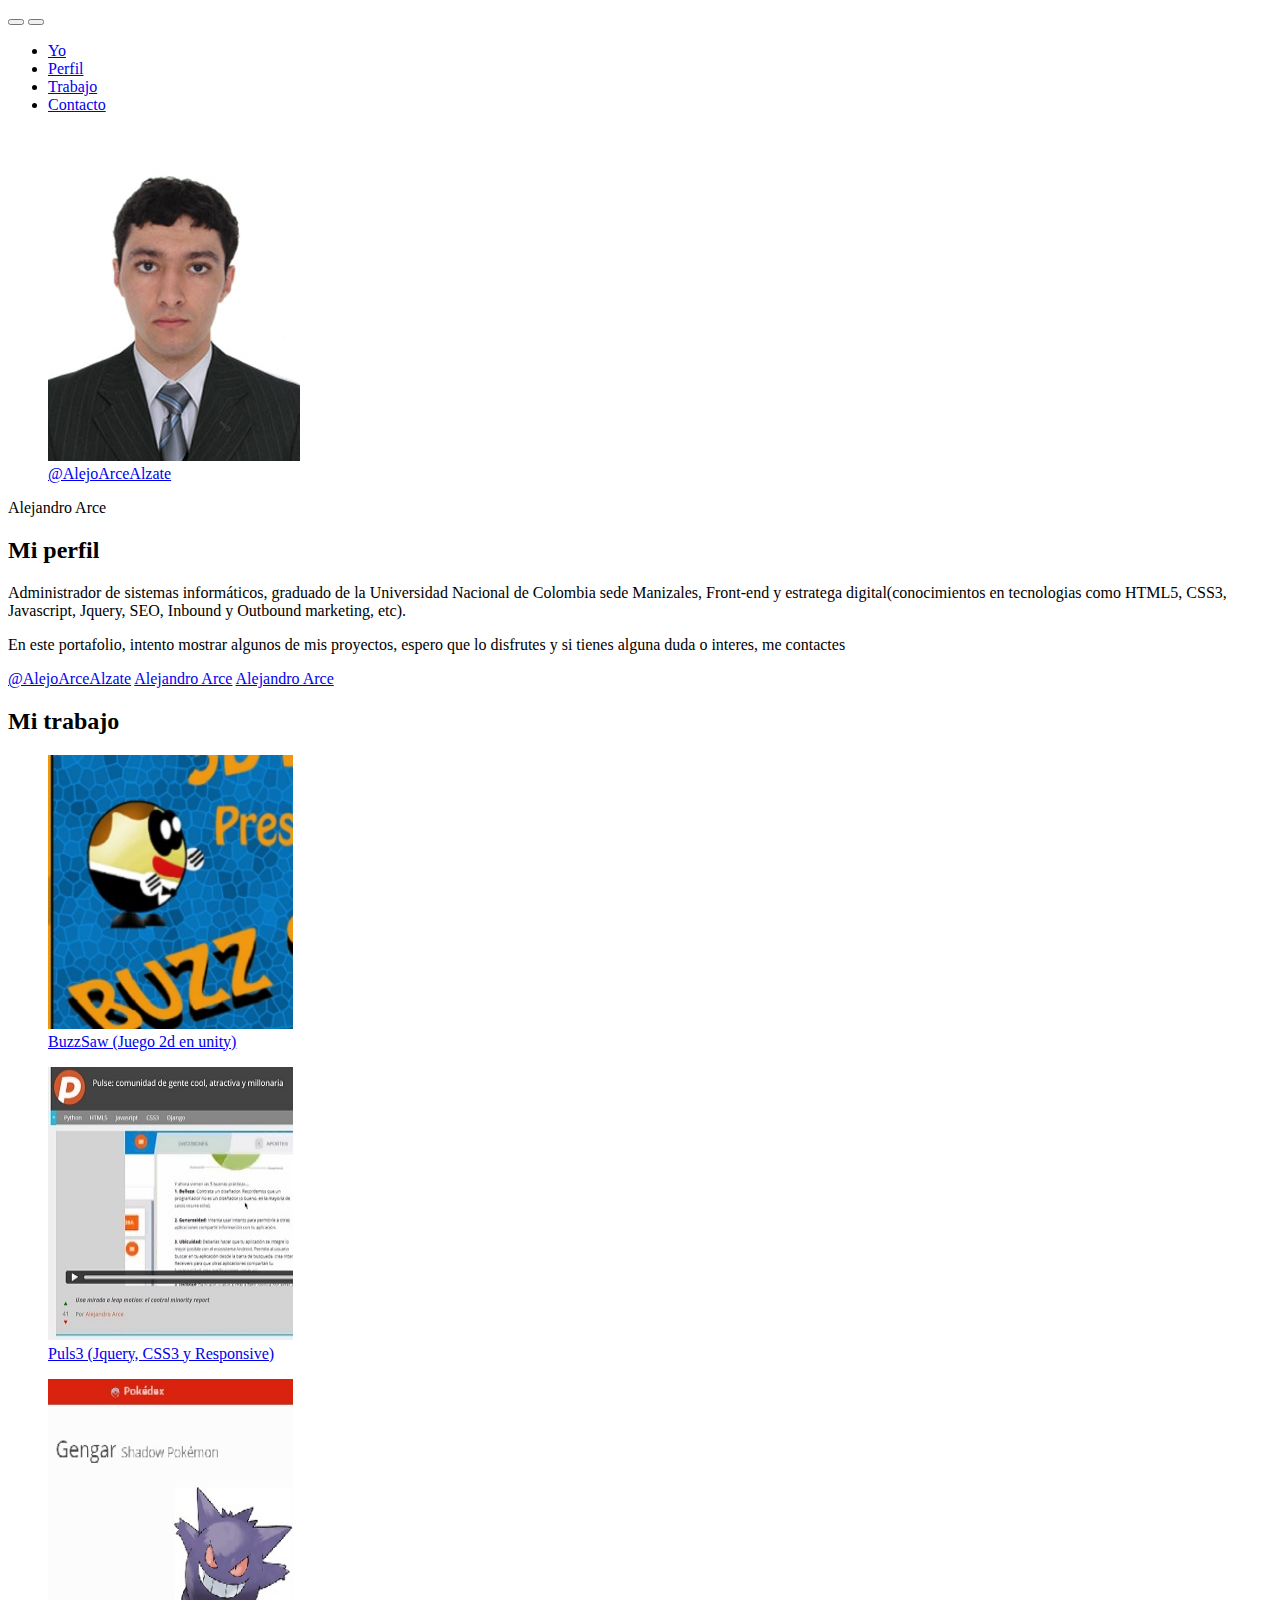
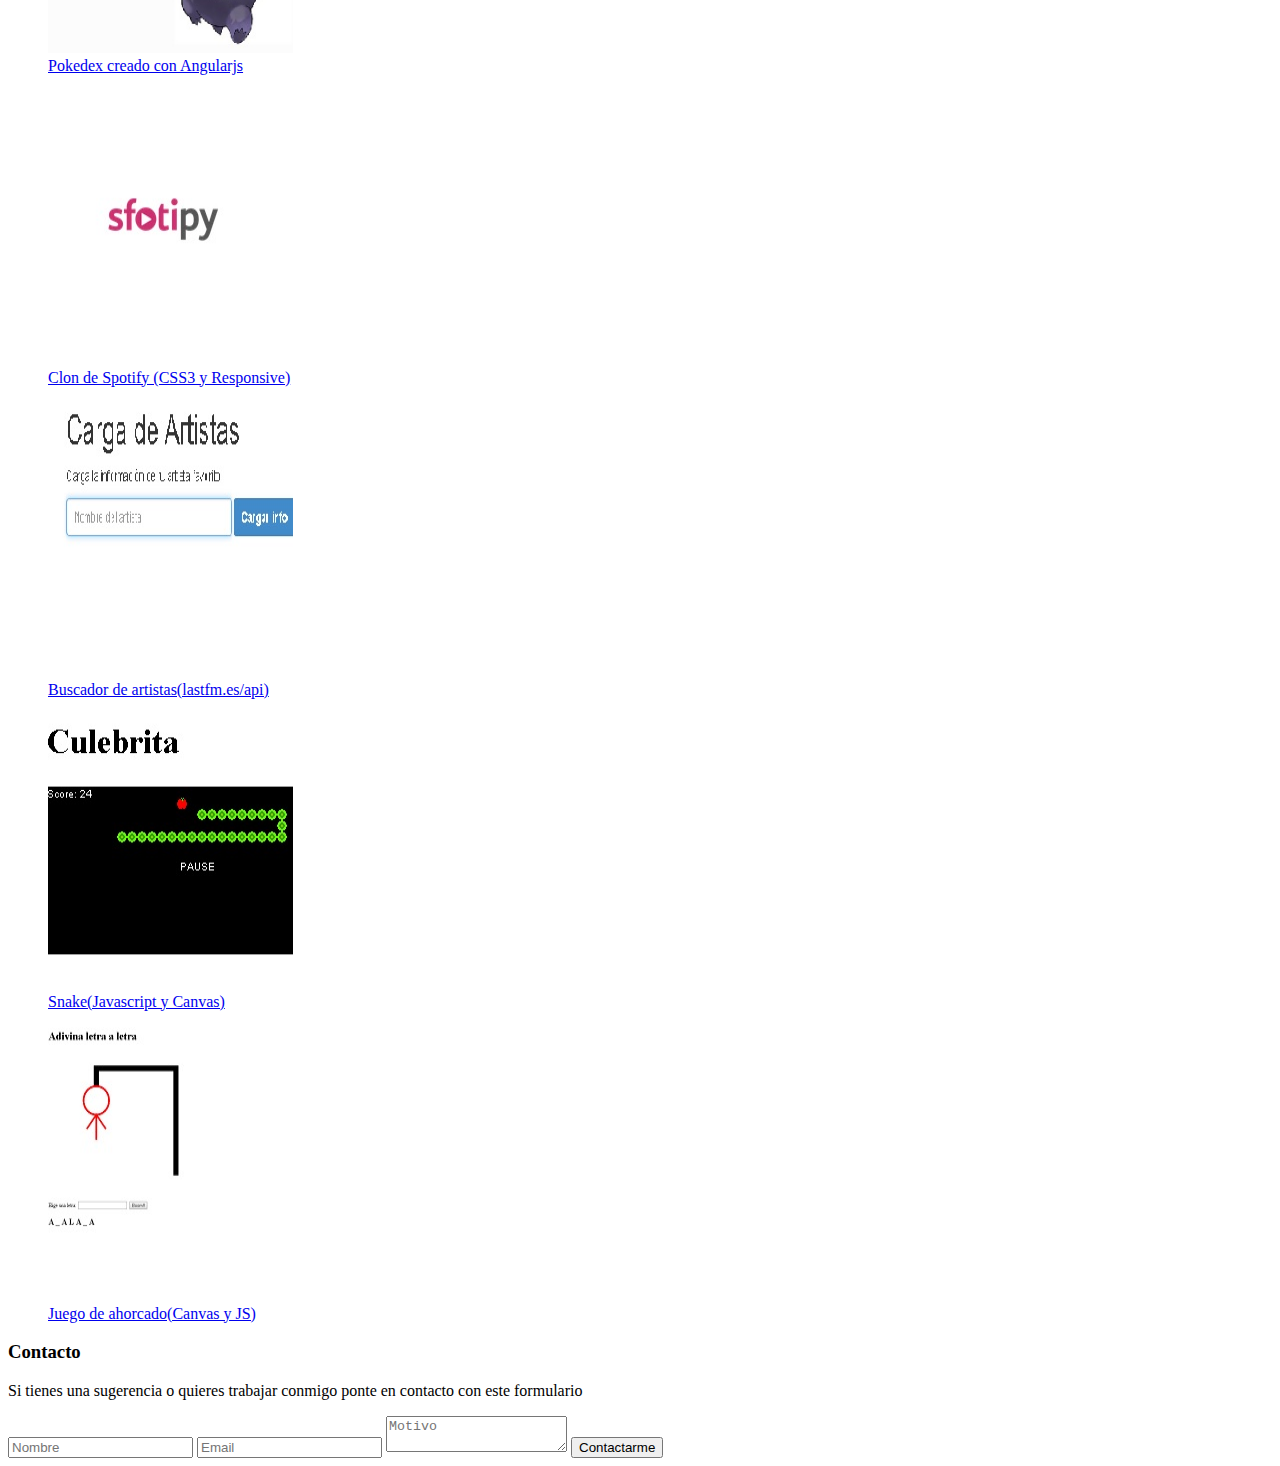
==== templates/index.html @ aa4ee4d9 "Agregando informacion juego en unity" ====
<!DOCTYPE html>
<html lang="es">
    <head>
        <title>Portafolio.la</title>
        <meta charset="UTF-8"/>
        <meta name="viewport" content="width=device-width, maximum-scale=1"/>
        <link href='http://fonts.googleapis.com/css?family=Open+Sans:400italic,400,700,300' rel='stylesheet' type='text/css'>
        <link rel="stylesheet" href="../static/css/normalize.css">
        <link rel="stylesheet" href="../static/css/estilos.css">
    </head>
    <body>
        <header id="yo" class="Header">
            <button id="showMenu" class="Header-button is-active icon-showMenu"></button>
            <button id="hideMenu" class="Header-button icon-hideMenu"></button>
            <nav id="menu" class="MainMenu">
                <ul class="MainMenu-list">
                    <li class="MainMenu-item">
                        <a class="MainMenu-link" href="#yo">Yo</a>
                    </li>
                    <li class="MainMenu-item">
                        <a class="MainMenu-link" href="#perfil">Perfil</a>
                    </li>
                    <li class="MainMenu-item">
                        <a class="MainMenu-link" href="#trabajo">Trabajo</a>
                    </li>
                    <li class="MainMenu-item">
                        <a class="MainMenu-link" href="#contacto">Contacto</a>
                    </li>
                </ul>
            </nav>
            <figure class="Header-imageContainer">
                <img src="../static/images/avatar.jpg" alt="Imagen personal" class="Header-image"/>
                <figcaption class="Header-imageDescription">
                    <a class="Header-link" href="https://twitter.com/AlejoArceAlzate" target="_black">@AlejoArceAlzate</a>
                </figcaption>
            </figure>
            <p class="Header-name" >Alejandro Arce</p>
        </header>
        <section id="perfil" class="Profile">
            <div class="u-containerDefault">
                <h2 class="Profile-title u-title">Mi perfil</h2>
                <p class="Profile-description">
                    Administrador de sistemas informáticos, graduado de la Universidad Nacional de Colombia sede Manizales, Front-end y estratega digital(conocimientos en tecnologias como HTML5, CSS3, Javascript, Jquery, SEO, Inbound y Outbound marketing, etc). 
                </p>
                <p class="Profile-description">
                    En este portafolio, intento mostrar algunos de mis proyectos, espero que lo disfrutes y si tienes alguna duda o interes, me contactes
                </p>
                <a class="Profile-link twitter icon-twitter" href="https://twitter.com/AlejoArceAlzate" target="_blank">@AlejoArceAlzate</a>
                <a class="Profile-link facebook icon-facebook" href="https://www.facebook.com/alejandro.arcealzate" target="_blank">Alejandro Arce</a>
                <a class="Profile-link github icon-github" href="https://github.com/DarKray33" target="_blank">Alejandro Arce</a>
            </div>
        </section>
       <!-- <section class="Slider">
            <div class="Slider-container">
                <ul class="rslides">
                  <li>
                    <img src="../static/images/mexico.jpg" width="1024" height="400" alt="Conferencia de mexico" tittle="Conferencia en mexico df">
                  </li>
                  <li>
                    <img src="../static/images/colombia.jpg" width="1024" height="400" alt="conferencia de colombia" tittle="Conferencia en bogota">
                  </li>
                  <li>
                    <img src="../static/images/peru.jpg" width="1024" height="400" alt="conferencia en peru" tittle="Conferencia en lima">
                  </li>
                </ul>
            </div>
        </section> -->
        <section id="trabajo" class="Work">
            <div class="u-containerDefault">
                <h2 class="Work-title u-title">Mi trabajo</h2>
            </div>
            <div class="Work-container u-containerDefault">
                <a href="http://alejandroarcealzate.github.io/Buzz-Saw---Juego-hecho-en-unity/WebPlayer/">
                    <article class="Work-item">
                        <figure class="Work-imageContainer">
                            <img class="Work-image" src="../static/images/BuzzSaw.jpg" width="245" height="274" alt="BuzzSaw">
                            <figcaption class="Work-description">BuzzSaw (Juego 2d en unity)</figcaption>
                        </figure>
                    </article>
                </a>
                 <a href="#">
                    <article class="Work-item">
                        <figure class="Work-imageContainer">
                            <img class="Work-image" src="../static/images/Puls3.jpg" width="245" height="274" alt="Puls3">
                            <figcaption class="Work-description">Puls3 (Jquery, CSS3 y Responsive)</figcaption>
                        </figure>
                    </article>
                </a>
                 <a href="#">
                    <article class="Work-item">
                        <figure class="Work-imageContainer">
                            <img class="Work-image" src="../static/images/Pokedex.jpg" width="245" height="274" alt="Pokedex">
                            <figcaption class="Work-description">Pokedex creado con Angularjs</figcaption>
                        </figure>
                    </article>
                </a>
                <a href="#">
                    <article class="Work-item">
                        <figure class="Work-imageContainer">
                            <img class="Work-image" src="../static/images/sfotipy.jpg" width="245" height="274" alt="Clon de Spotify">
                            <figcaption class="Work-description">Clon de Spotify (CSS3 y Responsive)</figcaption>
                        </figure>
                    </article>
                </a>
               
                <a href="#">
                    <article class="Work-item">
                    
                        <figure class="Work-imageContainer">
                            <img class="Work-image" src="../static/images/artistas.jpg" width="245" height="274" alt="buscador de artistas">
                            <figcaption class="Work-description">Buscador de artistas(lastfm.es/api)</figcaption>
                        </figure>
                    </article>
                </a>
                
                <a href="#">
                    <article class="Work-item">
                        <figure class="Work-imageContainer">
                            <img class="Work-image" src="../static/images/culebrita.jpg" width="245" height="274" alt="juego de snake con canvas">
                            <figcaption class="Work-description">Snake(Javascript y Canvas)</figcaption>
                        </figure>
                    </article>
                </a>
                
                <a href="#">
                    <article class="Work-item">
                        <figure class="Work-imageContainer">
                            <img class="Work-image" src="../static/images/ahorcado.jpg" width="245" height="274" alt="juego de ahorcado con canvas">
                            <figcaption class="Work-description">Juego de ahorcado(Canvas y JS)</figcaption>
                        </figure>
                    </article>
                </a>
                
            </div>
        </section>
        <footer id="contacto" class="Footer">
            <div class="Footer-left">
                <h3 class="Footer-title">Contacto</h3>
                <p class="Footer-description">Si tienes una sugerencia o quieres trabajar conmigo ponte en contacto con este formulario</p>
            </div>
            <form class="Footer-form">
                <input class="Footer-formInput"  type="text" placeholder="Nombre"/>
                <input class="Footer-formInput" type="email" placeholder="Email"/>
                <textarea class="Footer-textarea" placeholder="Motivo"></textarea>
                <button type="submit" class="Footer-button"> Contactarme </button>
            </form>
        </footer>
        <script type="text/javascript" src="http://code.jquery.com/jquery-2.1.1.min.js"></script>
        <script type="text/javascript" src="../static/js/vendors/responsiveslides.min.js"></script>
        <script type="text/javascript" src="../static/js/vendors/hammer.min.js"></script>
        <script type="text/javascript" src="../static/js/vendors/retina.min.js"></script>
        <script>
          $(function() {
            $(".rslides").responsiveSlides();

            if(window.matchMedia("(max-width: 768px)").matches == true)
            {
                var $buttonShowMenu = document.getElementById("showMenu");
                var $buttonHideMenu = document.getElementById("hideMenu");
                var $menu = document.getElementById("menu");
                var $body = document.querySelector("body");

                var body = new Hammer($body);


                var showMenu = function()
                {
                    $buttonShowMenu.classList.remove("is-active");
                    $buttonHideMenu.classList.add("is-active");
                    $menu.classList.add("is-active");
                };

                var hideMenu = function()
                {
                    $buttonShowMenu.classList.add("is-active");
                    $buttonHideMenu.classList.remove("is-active");
                    $menu.classList.remove("is-active");
                };

                $buttonShowMenu.addEventListener("click", showMenu);

                $buttonHideMenu.addEventListener("click", hideMenu);

                body.on("panright", showMenu);
                body.on("panleft", hideMenu);
            }
          });
        </script>
    </body>
</html>
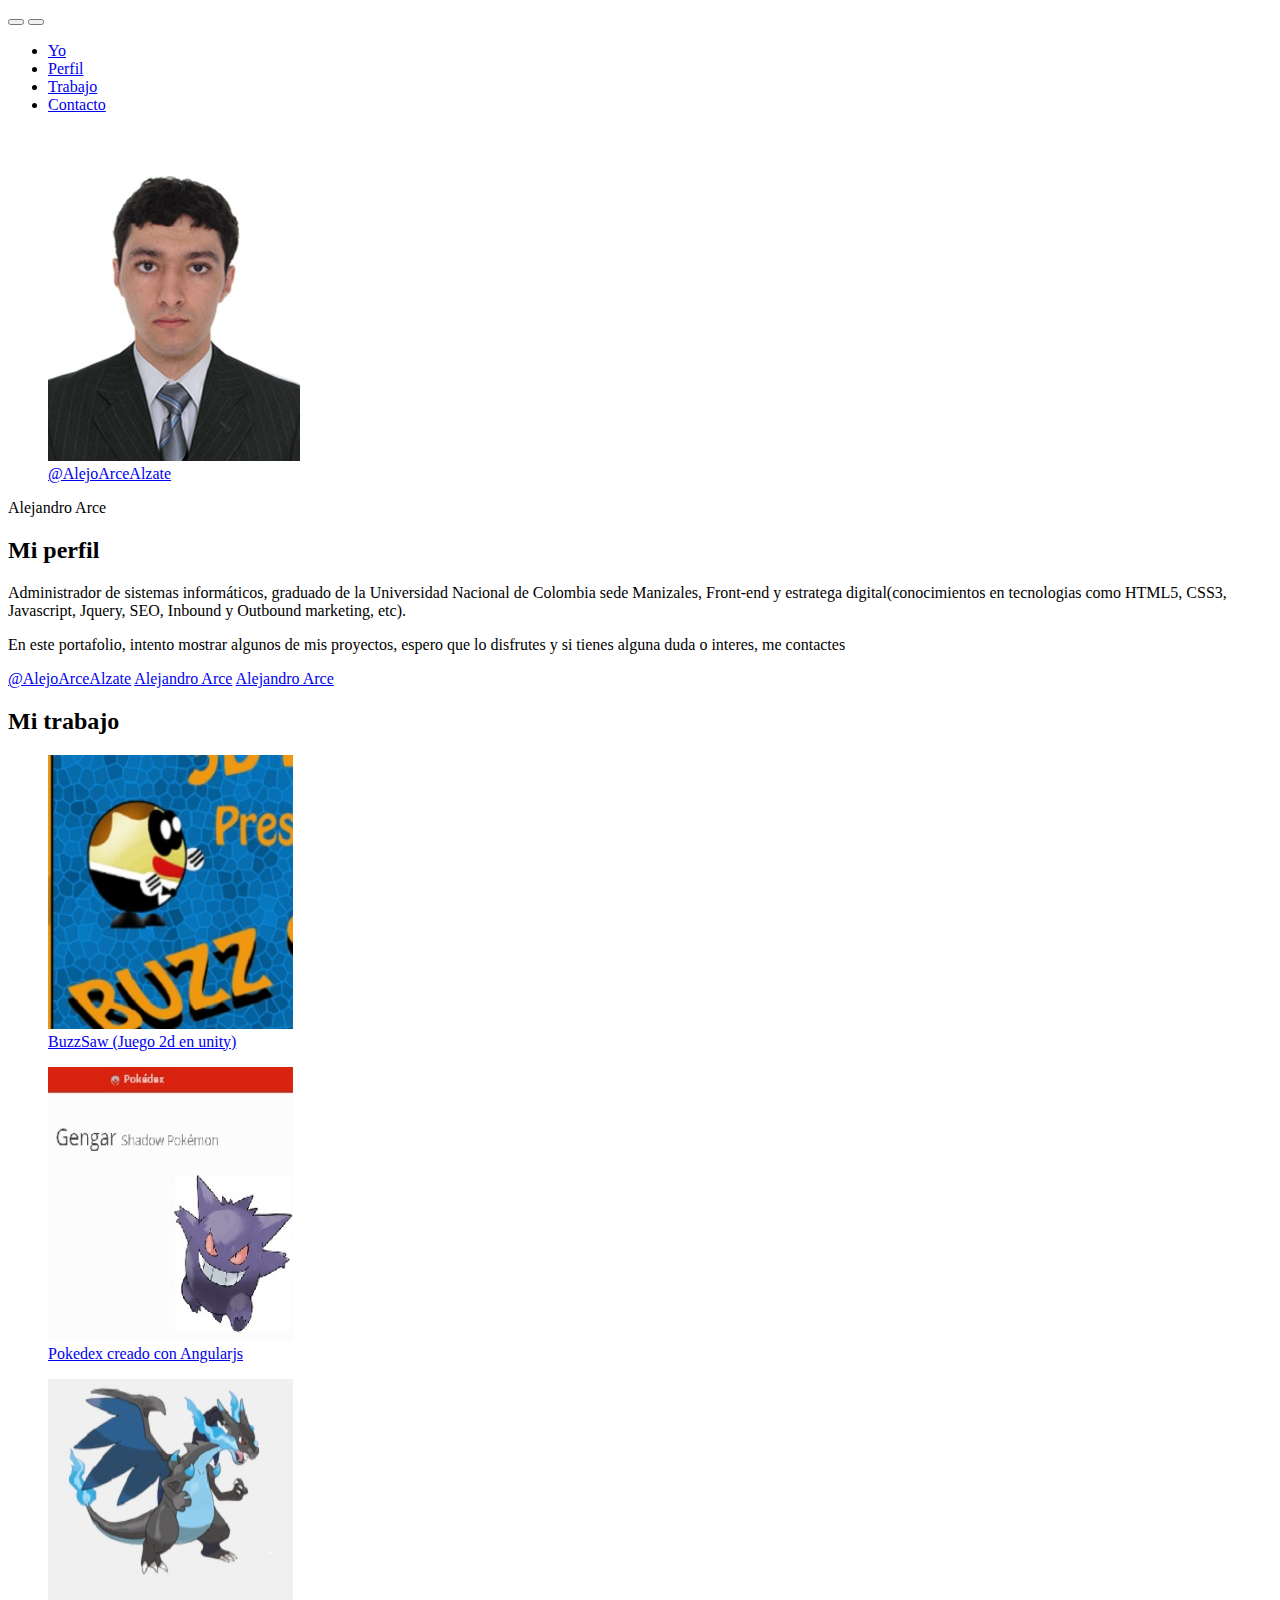
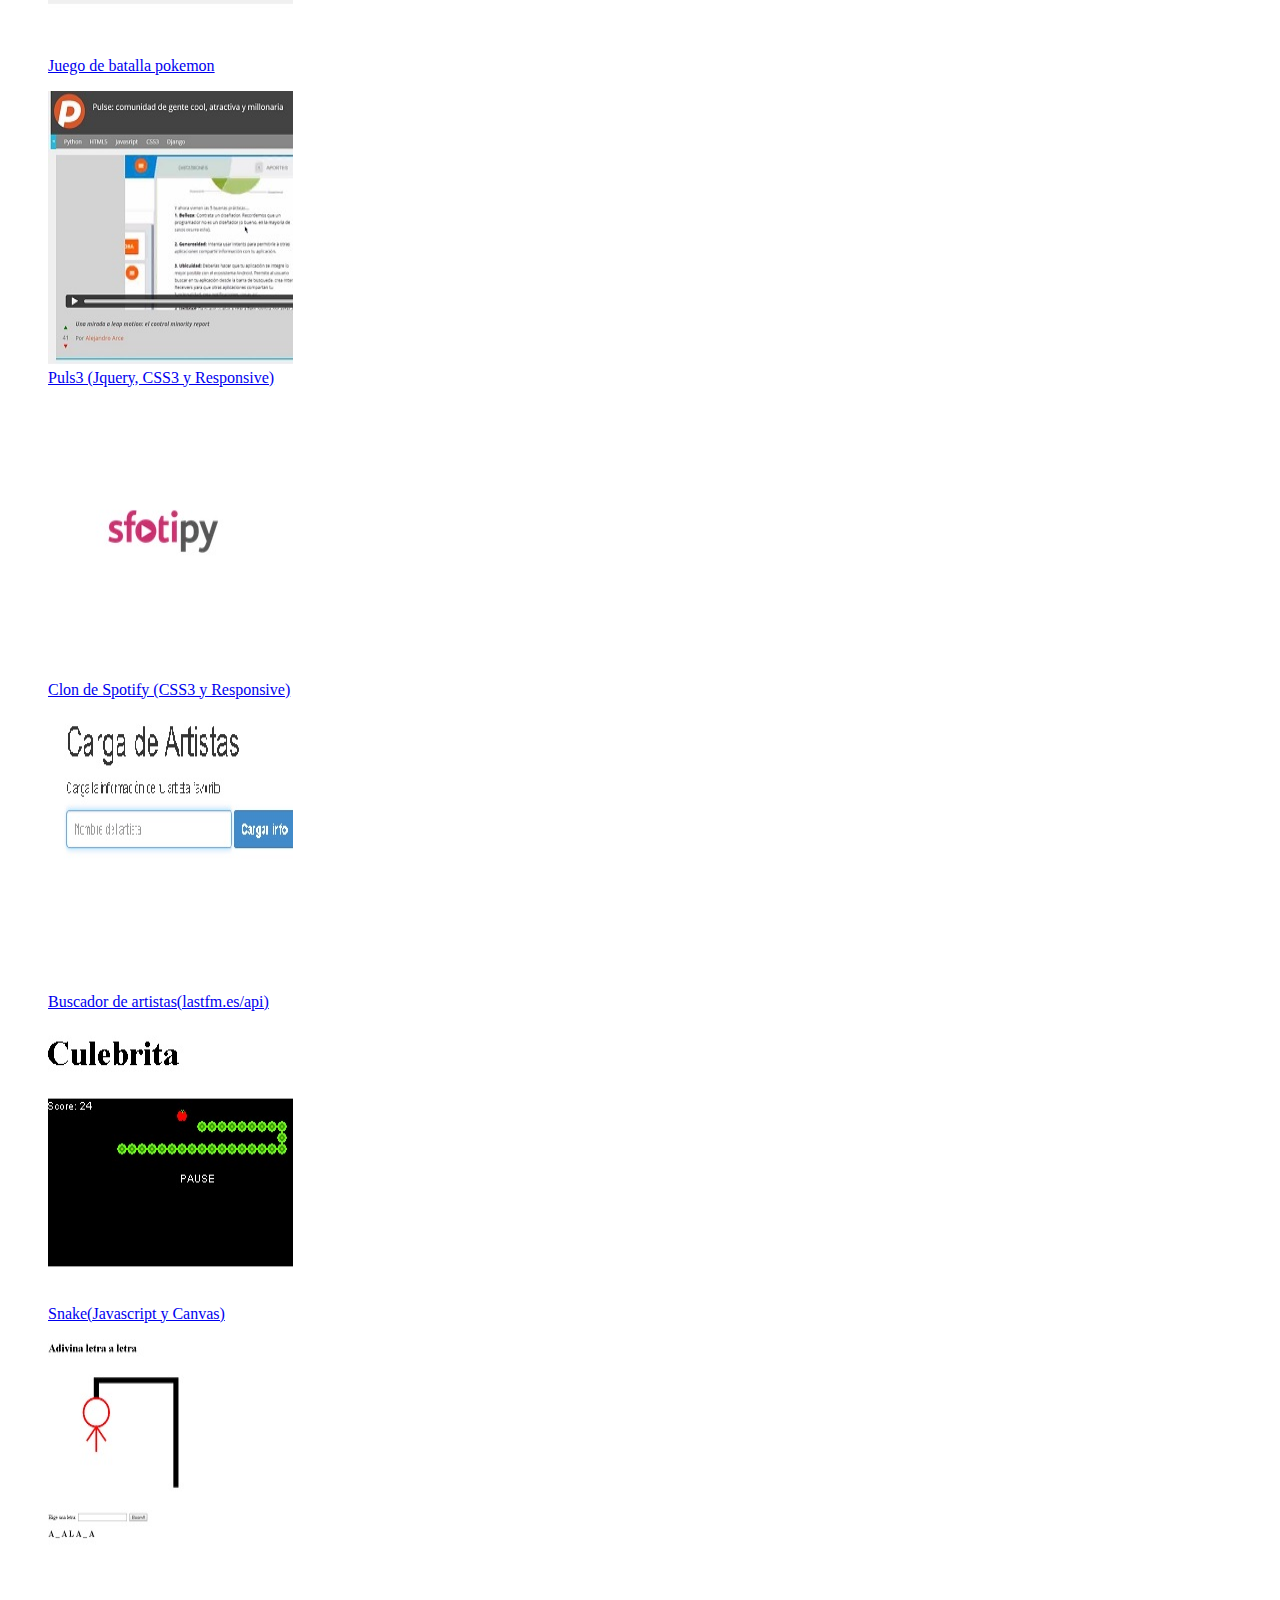
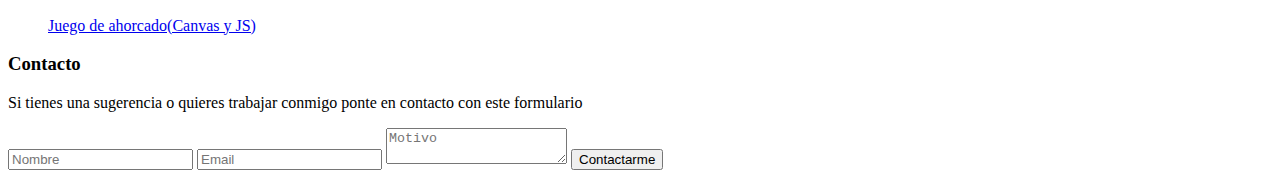
==== commit 2304fcac: "Agregando informacion de juego de batalla pokemon" ====
--- a/templates/index.html
+++ b/templates/index.html
@@ -78,19 +78,27 @@
                         </figure>
                     </article>
                 </a>
-                 <a href="#">
+                <a href="#">
                     <article class="Work-item">
                         <figure class="Work-imageContainer">
-                            <img class="Work-image" src="../static/images/Puls3.jpg" width="245" height="274" alt="Puls3">
-                            <figcaption class="Work-description">Puls3 (Jquery, CSS3 y Responsive)</figcaption>
+                            <img class="Work-image" src="../static/images/Pokedex.jpg" width="245" height="274" alt="Pokedex">
+                            <figcaption class="Work-description">Pokedex creado con Angularjs</figcaption>
+                        </figure>
+                    </article>
+                </a>
+                <a href="http://alejandroarcealzate.github.io/MCHXVSNEW2/">
+                    <article class="Work-item">
+                        <figure class="Work-imageContainer">
+                            <img class="Work-image" src="../static/images/ChvsMew2.jpg" width="245" height="274" alt=" Mega Charizard X">
+                            <figcaption class="Work-description">Juego de batalla pokemon</figcaption>
                         </figure>
                     </article>
                 </a>
                  <a href="#">
                     <article class="Work-item">
                         <figure class="Work-imageContainer">
-                            <img class="Work-image" src="../static/images/Pokedex.jpg" width="245" height="274" alt="Pokedex">
-                            <figcaption class="Work-description">Pokedex creado con Angularjs</figcaption>
+                            <img class="Work-image" src="../static/images/Puls3.jpg" width="245" height="274" alt="Puls3">
+                            <figcaption class="Work-description">Puls3 (Jquery, CSS3 y Responsive)</figcaption>
                         </figure>
                     </article>
                 </a>
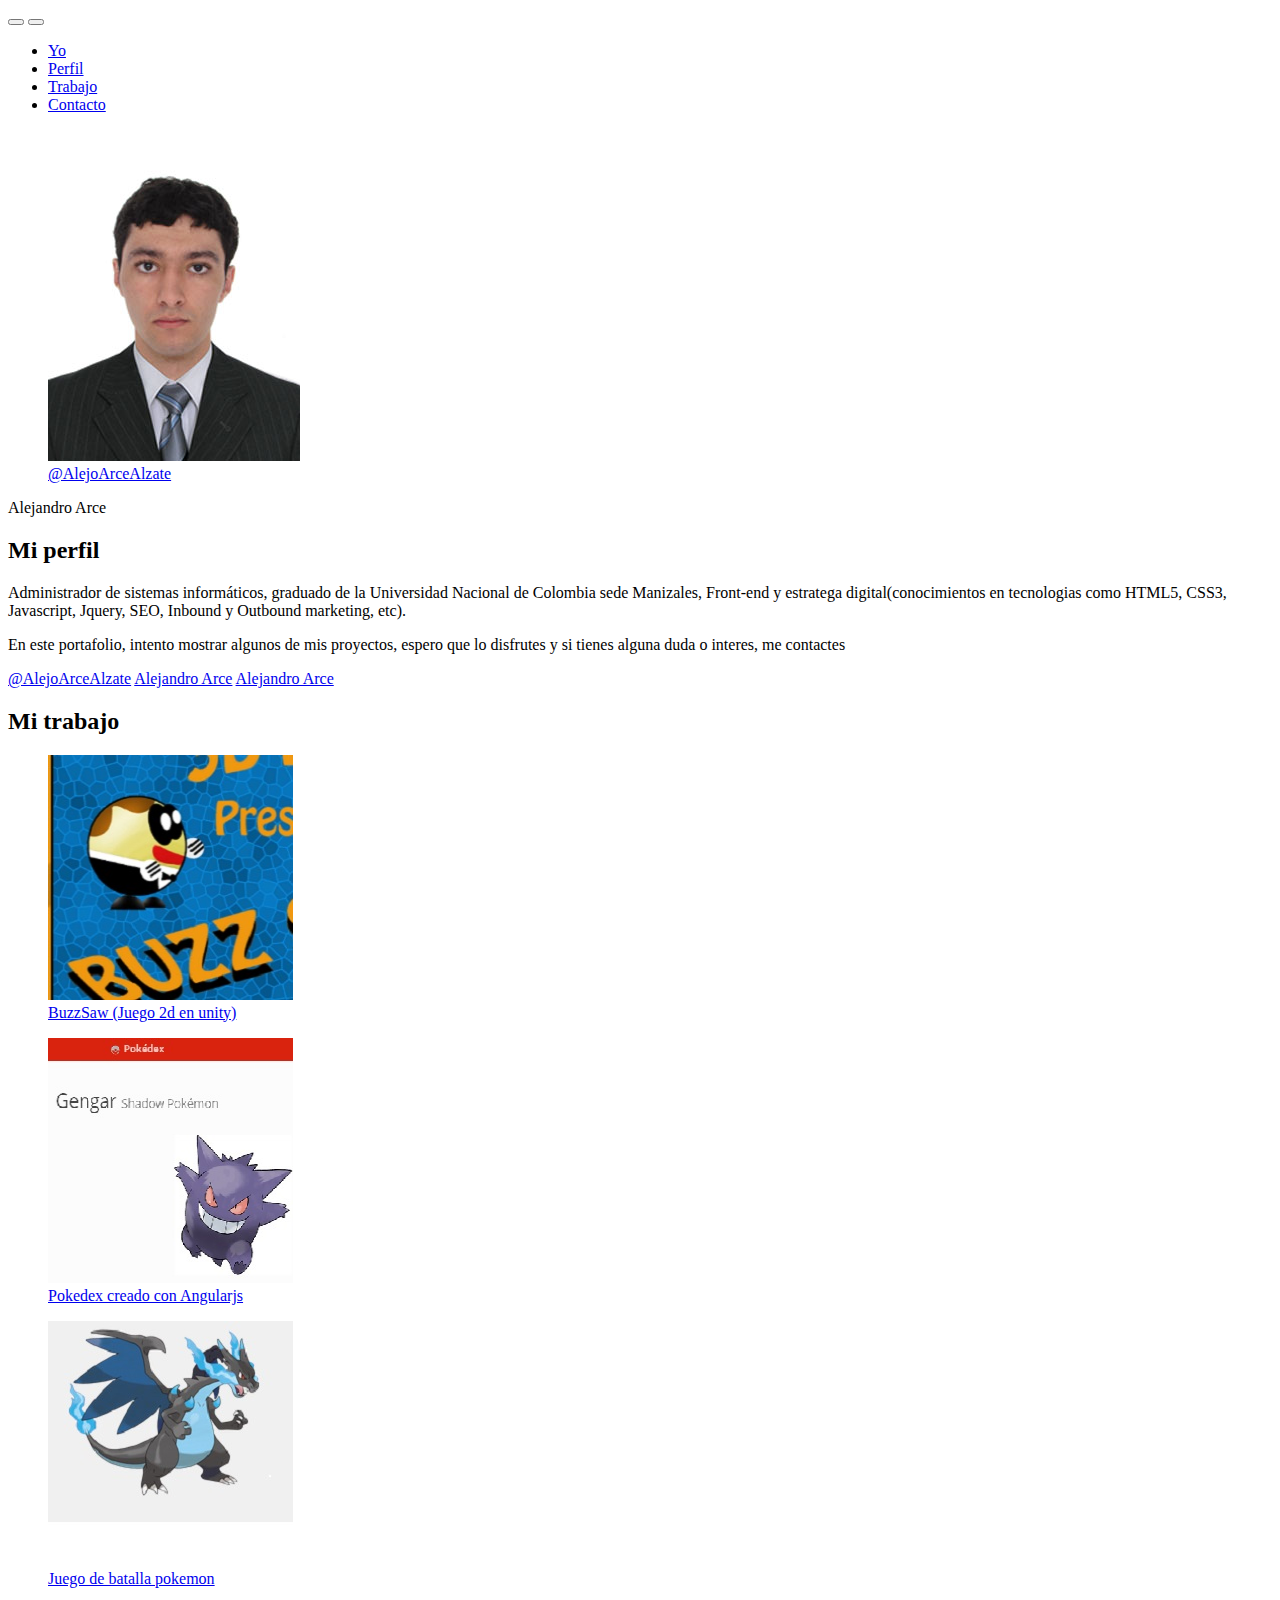
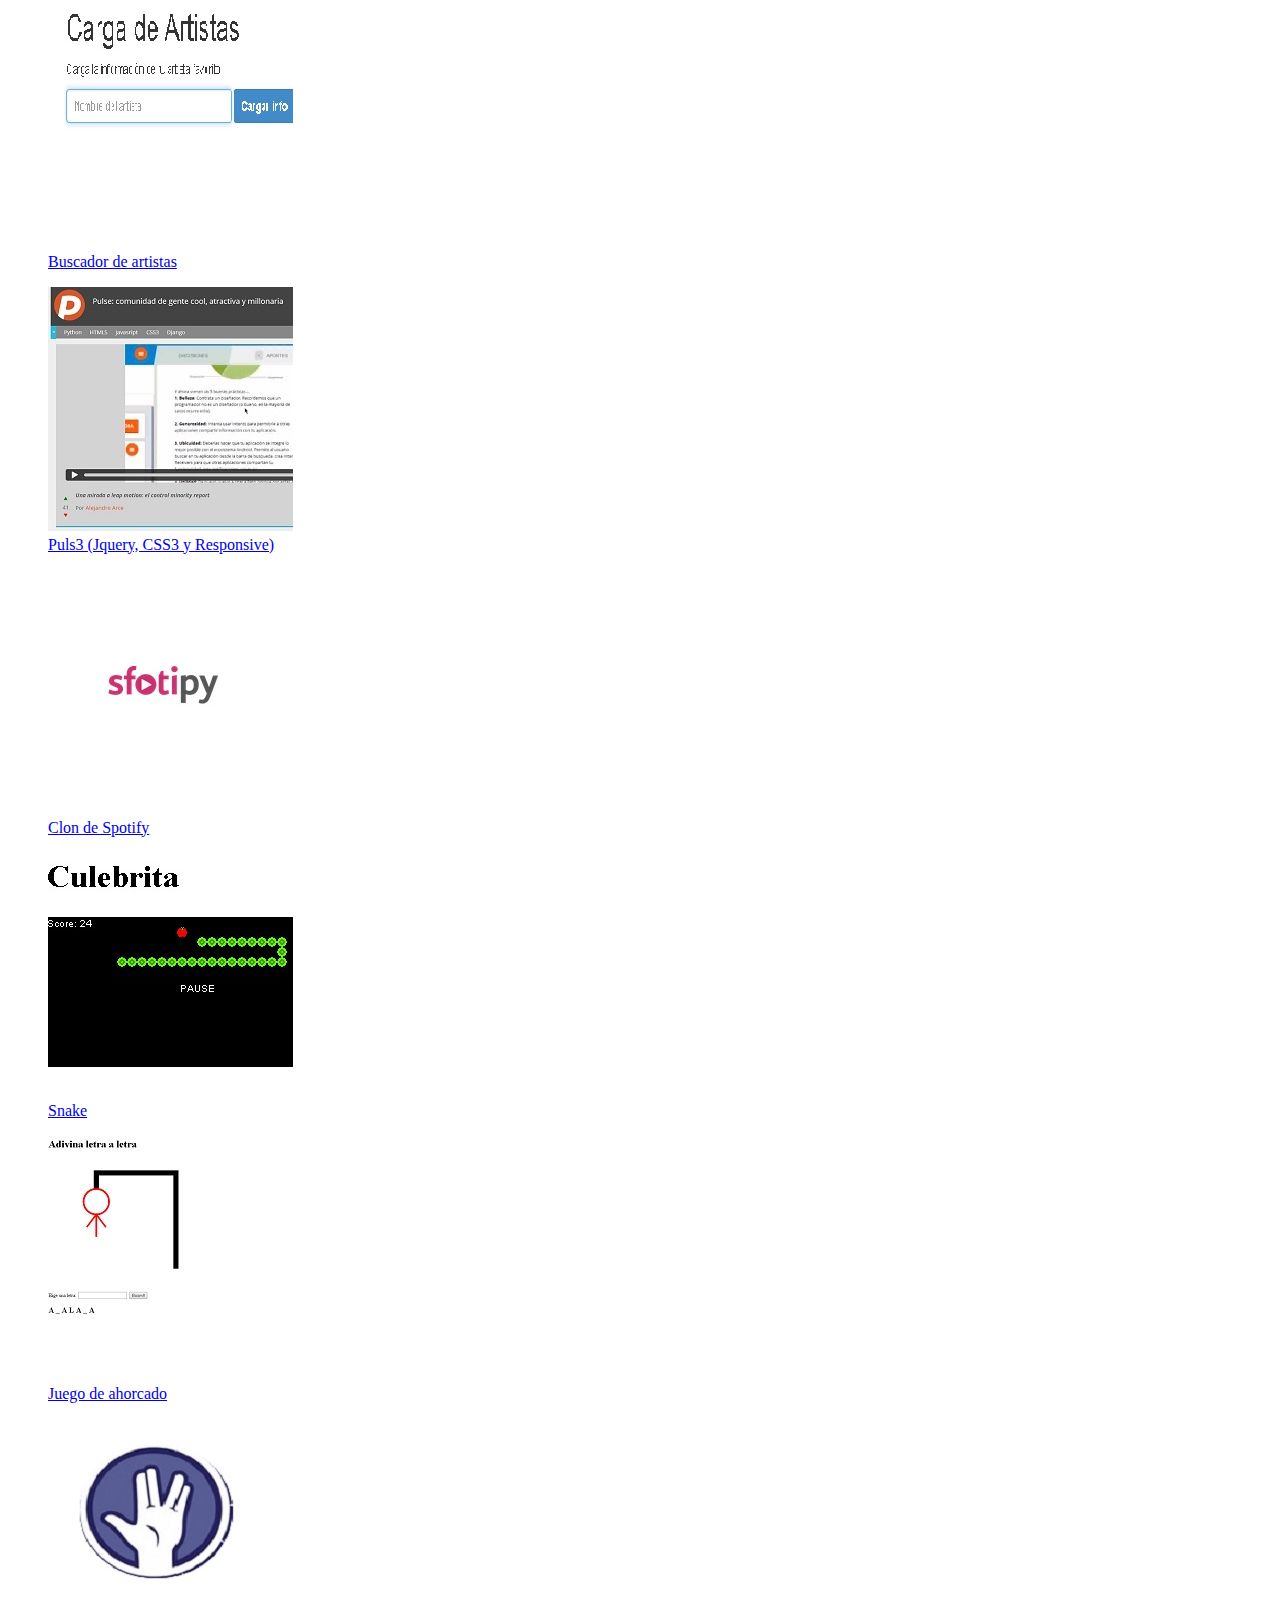
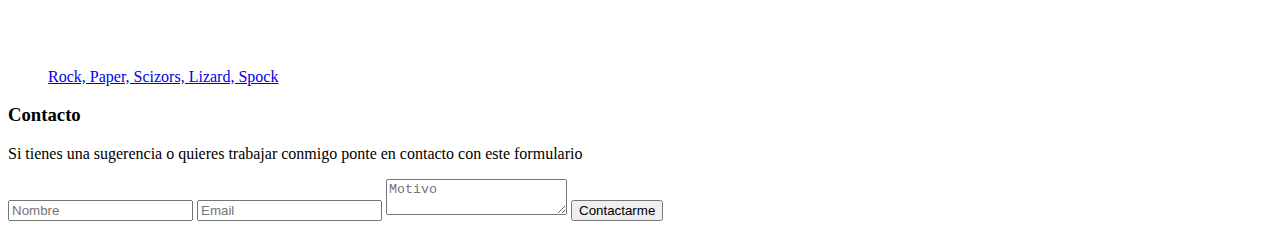
==== commit a9a54b7e: "Agregando informacion restante" ====
--- a/templates/index.html
+++ b/templates/index.html
@@ -70,74 +70,78 @@
                 <h2 class="Work-title u-title">Mi trabajo</h2>
             </div>
             <div class="Work-container u-containerDefault">
-                <a href="http://alejandroarcealzate.github.io/Buzz-Saw---Juego-hecho-en-unity/WebPlayer/">
-                    <article class="Work-item">
-                        <figure class="Work-imageContainer">
-                            <img class="Work-image" src="../static/images/BuzzSaw.jpg" width="245" height="274" alt="BuzzSaw">
+                <article class="Work-item">
+                    <a href="http://alejandroarcealzate.github.io/Buzz-Saw---Juego-hecho-en-unity/WebPlayer/">
+                        <figure class="Work-imageContainer">
+                            <img class="Work-image" src="../static/images/BuzzSaw.jpg" width="245" height="245" alt="BuzzSaw">
                             <figcaption class="Work-description">BuzzSaw (Juego 2d en unity)</figcaption>
-                        </figure>
-                    </article>
-                </a>
-                <a href="#">
-                    <article class="Work-item">
-                        <figure class="Work-imageContainer">
-                            <img class="Work-image" src="../static/images/Pokedex.jpg" width="245" height="274" alt="Pokedex">
+                        </figure> 
+                    </a>
+                </article>
+                <article class="Work-item">
+                    <a href="http://alejandroarcealzate.github.io/ProyectoPokedex/public/#/">
+                        <figure class="Work-imageContainer">
+                            <img class="Work-image" src="../static/images/Pokedex.jpg" width="245" height="245" alt="Pokedex">
                             <figcaption class="Work-description">Pokedex creado con Angularjs</figcaption>
                         </figure>
-                    </article>
-                </a>
-                <a href="http://alejandroarcealzate.github.io/MCHXVSNEW2/">
-                    <article class="Work-item">
-                        <figure class="Work-imageContainer">
-                            <img class="Work-image" src="../static/images/ChvsMew2.jpg" width="245" height="274" alt=" Mega Charizard X">
+                    </a>
+                </article>
+                <article class="Work-item">
+                    <a href="http://alejandroarcealzate.github.io/MCHXVSNEW2/">
+                        <figure class="Work-imageContainer">
+                            <img class="Work-image" src="../static/images/ChvsMew2.jpg" width="245" height="245" alt=" Mega Charizard X">
                             <figcaption class="Work-description">Juego de batalla pokemon</figcaption>
                         </figure>
-                    </article>
-                </a>
-                 <a href="#">
-                    <article class="Work-item">
-                        <figure class="Work-imageContainer">
-                            <img class="Work-image" src="../static/images/Puls3.jpg" width="245" height="274" alt="Puls3">
+                    </a>
+                </article>
+                <article class="Work-item">
+                    <a href="http://alejandroarcealzate.github.io/Buscador-de-artistas/">
+                        <figure class="Work-imageContainer">
+                            <img class="Work-image" src="../static/images/artistas.jpg" width="245" height="245" alt="buscador de artistas">
+                            <figcaption class="Work-description">Buscador de artistas</figcaption>
+                        </figure>
+                    </a>
+                </article>
+                 <article class="Work-item">
+                    <a href="http://alejandroarcealzate.github.io/segunda-version-pulse/">
+                        <figure class="Work-imageContainer">
+                            <img class="Work-image" src="../static/images/Puls3.jpg" width="245" height="245" alt="Puls3">
                             <figcaption class="Work-description">Puls3 (Jquery, CSS3 y Responsive)</figcaption>
                         </figure>
-                    </article>
-                </a>
-                <a href="#">
-                    <article class="Work-item">
-                        <figure class="Work-imageContainer">
-                            <img class="Work-image" src="../static/images/sfotipy.jpg" width="245" height="274" alt="Clon de Spotify">
-                            <figcaption class="Work-description">Clon de Spotify (CSS3 y Responsive)</figcaption>
-                        </figure>
-                    </article>
-                </a>
-               
-                <a href="#">
-                    <article class="Work-item">
-                    
-                        <figure class="Work-imageContainer">
-                            <img class="Work-image" src="../static/images/artistas.jpg" width="245" height="274" alt="buscador de artistas">
-                            <figcaption class="Work-description">Buscador de artistas(lastfm.es/api)</figcaption>
-                        </figure>
-                    </article>
-                </a>
-                
-                <a href="#">
-                    <article class="Work-item">
-                        <figure class="Work-imageContainer">
-                            <img class="Work-image" src="../static/images/culebrita.jpg" width="245" height="274" alt="juego de snake con canvas">
-                            <figcaption class="Work-description">Snake(Javascript y Canvas)</figcaption>
-                        </figure>
-                    </article>
-                </a>
-                
-                <a href="#">
-                    <article class="Work-item">
-                        <figure class="Work-imageContainer">
-                            <img class="Work-image" src="../static/images/ahorcado.jpg" width="245" height="274" alt="juego de ahorcado con canvas">
-                            <figcaption class="Work-description">Juego de ahorcado(Canvas y JS)</figcaption>
-                        </figure>
-                    </article>
-                </a>
+                    </a>
+                </article>
+                <article class="Work-item">
+                    <a href="http://alejandroarcealzate.github.io/Sfotipy/">
+                        <figure class="Work-imageContainer">
+                            <img class="Work-image" src="../static/images/sfotipy.jpg" width="245" height="245" alt="Clon de Spotify">
+                            <figcaption class="Work-description">Clon de Spotify</figcaption>
+                        </figure>
+                    </a>
+                </article>
+                <article class="Work-item">
+                    <a href="http://alejandroarcealzate.github.io/culebrita/Culebrita.html">
+                        <figure class="Work-imageContainer">
+                            <img class="Work-image" src="../static/images/culebrita.jpg" width="245" height="245" alt="juego de snake con canvas">
+                            <figcaption class="Work-description">Snake</figcaption>
+                        </figure>
+                    </a>
+                </article>
+                <article class="Work-item">
+                    <a href="http://alejandroarcealzate.github.io/ahorcado/ahorcado.html">
+                        <figure class="Work-imageContainer">
+                            <img class="Work-image" src="../static/images/ahorcado.jpg" width="245" height="245" alt="juego de ahorcado con canvas">
+                            <figcaption class="Work-description">Juego de ahorcado</figcaption>
+                        </figure>
+                    </a>
+                </article>
+                <article class="Work-item">
+                    <a href="http://alejandroarcealzate.github.io/Piedra-Papel-Tijera-Lagarto-Spock/#">
+                        <figure class="Work-imageContainer">
+                            <img class="Work-image" src="../static/images/Spock.jpg" width="245" height="245" alt="Piedra, Papel, Tijeras, Lagarto, Spock">
+                            <figcaption class="Work-description"> Rock, Paper, Scizors, Lizard, Spock</figcaption>
+                        </figure>
+                    </a>
+                </article>
                 
             </div>
         </section>
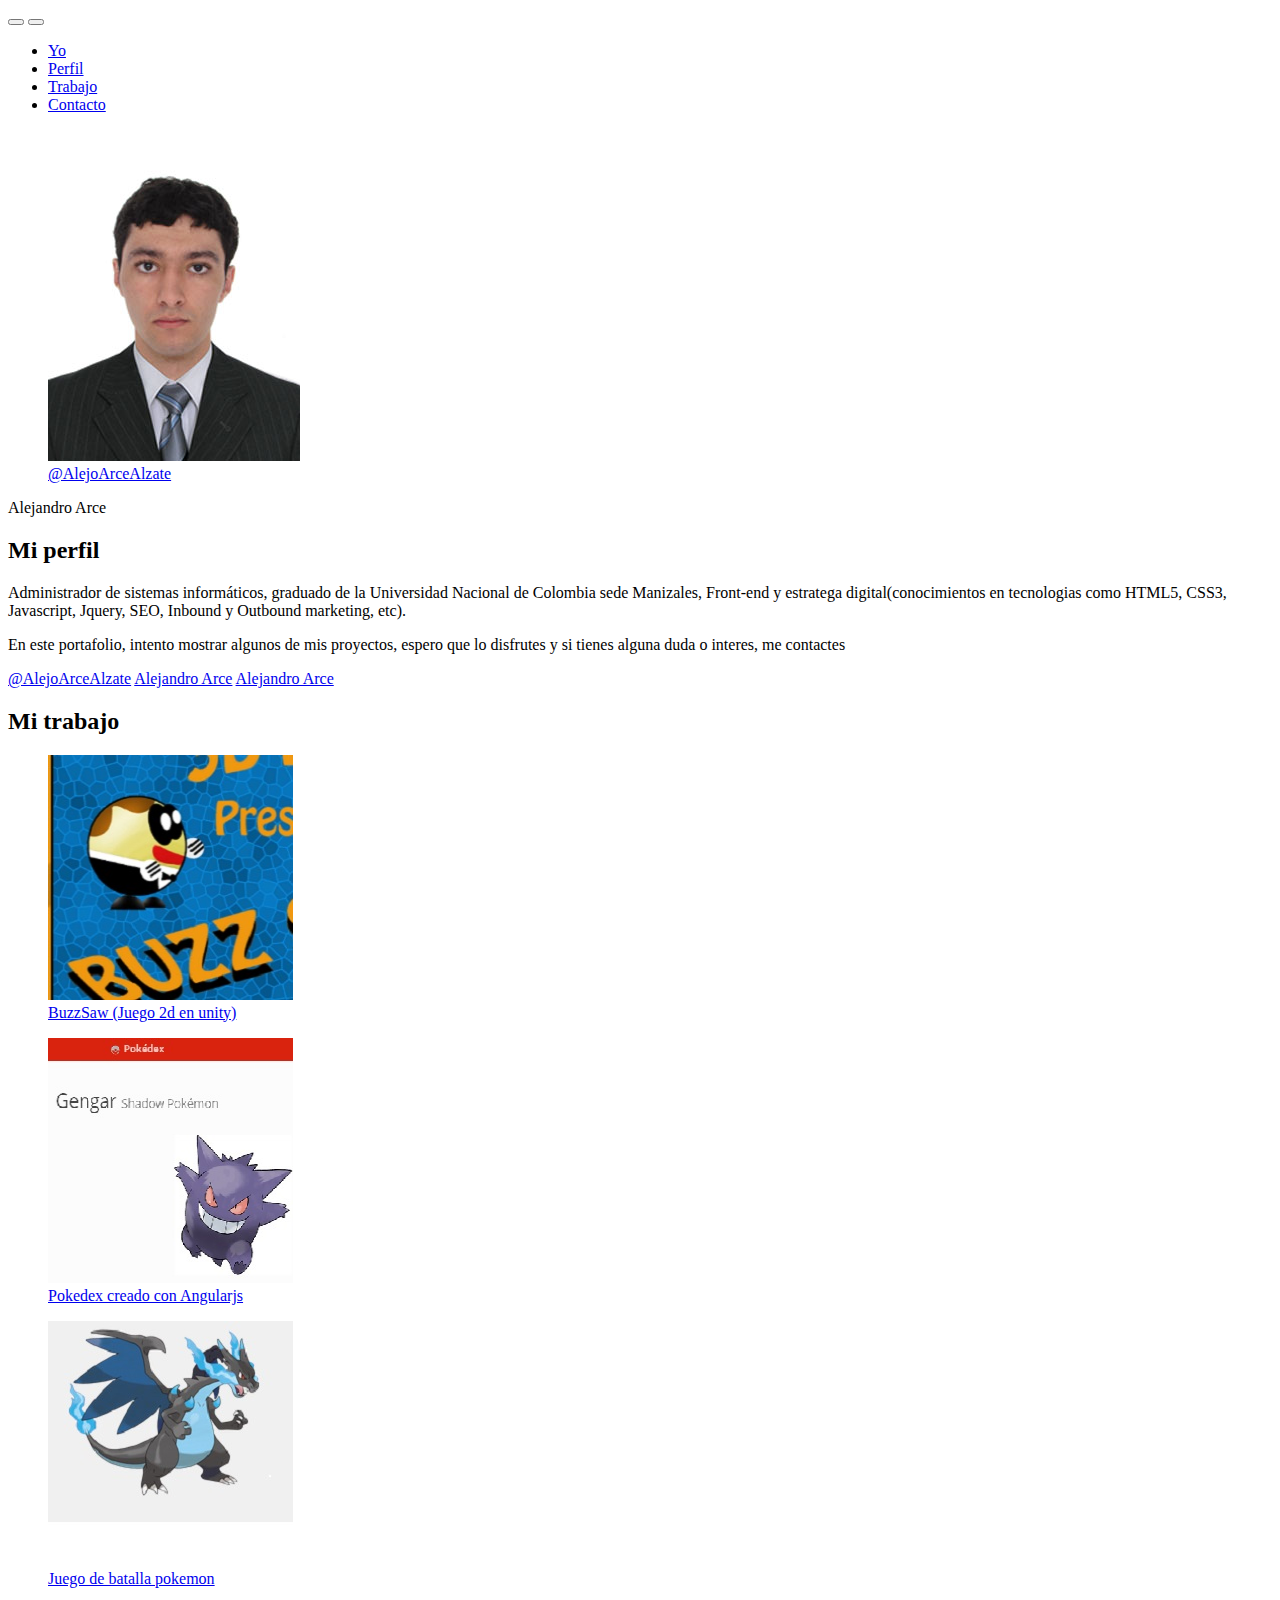
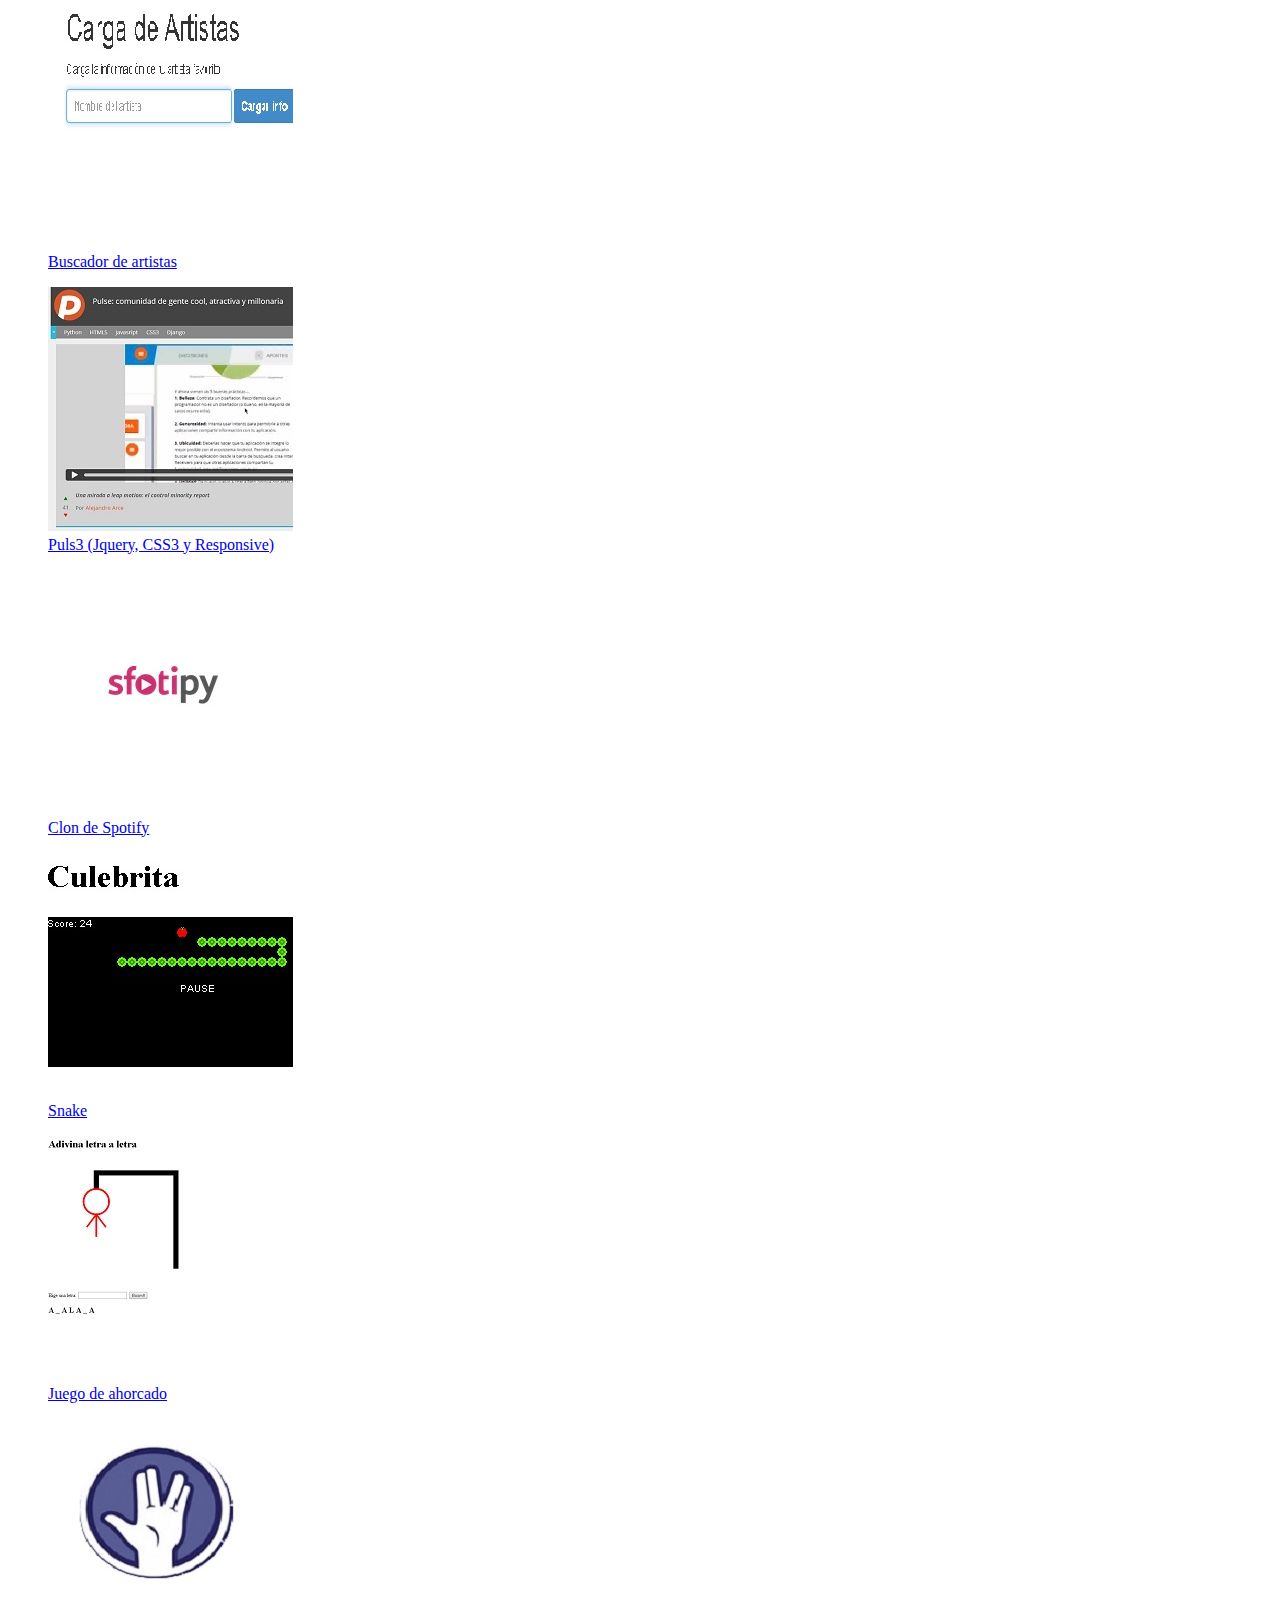
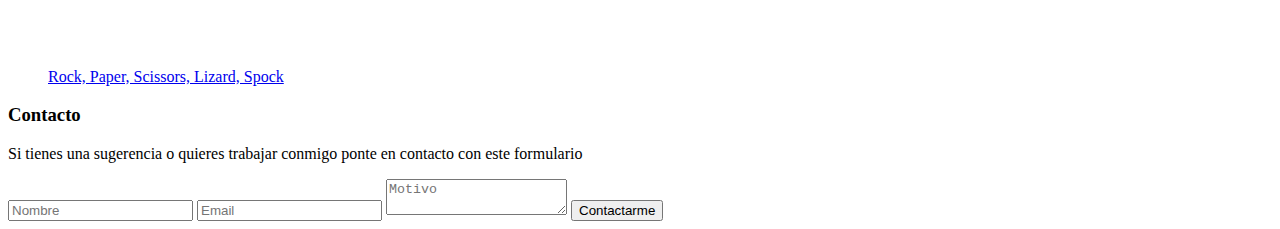
==== commit 9d1737e3: "Integracion de Google analitycs" ====
--- a/templates/index.html
+++ b/templates/index.html
@@ -47,7 +47,7 @@
                 </p>
                 <a class="Profile-link twitter icon-twitter" href="https://twitter.com/AlejoArceAlzate" target="_blank">@AlejoArceAlzate</a>
                 <a class="Profile-link facebook icon-facebook" href="https://www.facebook.com/alejandro.arcealzate" target="_blank">Alejandro Arce</a>
-                <a class="Profile-link github icon-github" href="https://github.com/DarKray33" target="_blank">Alejandro Arce</a>
+                <a class="Profile-link github icon-github" href="https://github.com/AlejandroArceAlzate" target="_blank">Alejandro Arce</a>
             </div>
         </section>
        <!-- <section class="Slider">
@@ -138,7 +138,7 @@
                     <a href="http://alejandroarcealzate.github.io/Piedra-Papel-Tijera-Lagarto-Spock/#">
                         <figure class="Work-imageContainer">
                             <img class="Work-image" src="../static/images/Spock.jpg" width="245" height="245" alt="Piedra, Papel, Tijeras, Lagarto, Spock">
-                            <figcaption class="Work-description"> Rock, Paper, Scizors, Lizard, Spock</figcaption>
+                            <figcaption class="Work-description"> Rock, Paper, Scissors, Lizard, Spock</figcaption>
                         </figure>
                     </a>
                 </article>
@@ -198,5 +198,15 @@
             }
           });
         </script>
+        <script>
+          (function(i,s,o,g,r,a,m){i['GoogleAnalyticsObject']=r;i[r]=i[r]||function(){
+          (i[r].q=i[r].q||[]).push(arguments)},i[r].l=1*new Date();a=s.createElement(o),
+          m=s.getElementsByTagName(o)[0];a.async=1;a.src=g;m.parentNode.insertBefore(a,m)
+          })(window,document,'script','//www.google-analytics.com/analytics.js','ga');
+
+          ga('create', 'UA-58168932-1', 'auto');
+          ga('send', 'pageview');
+
+        </script>
     </body>
 </html>
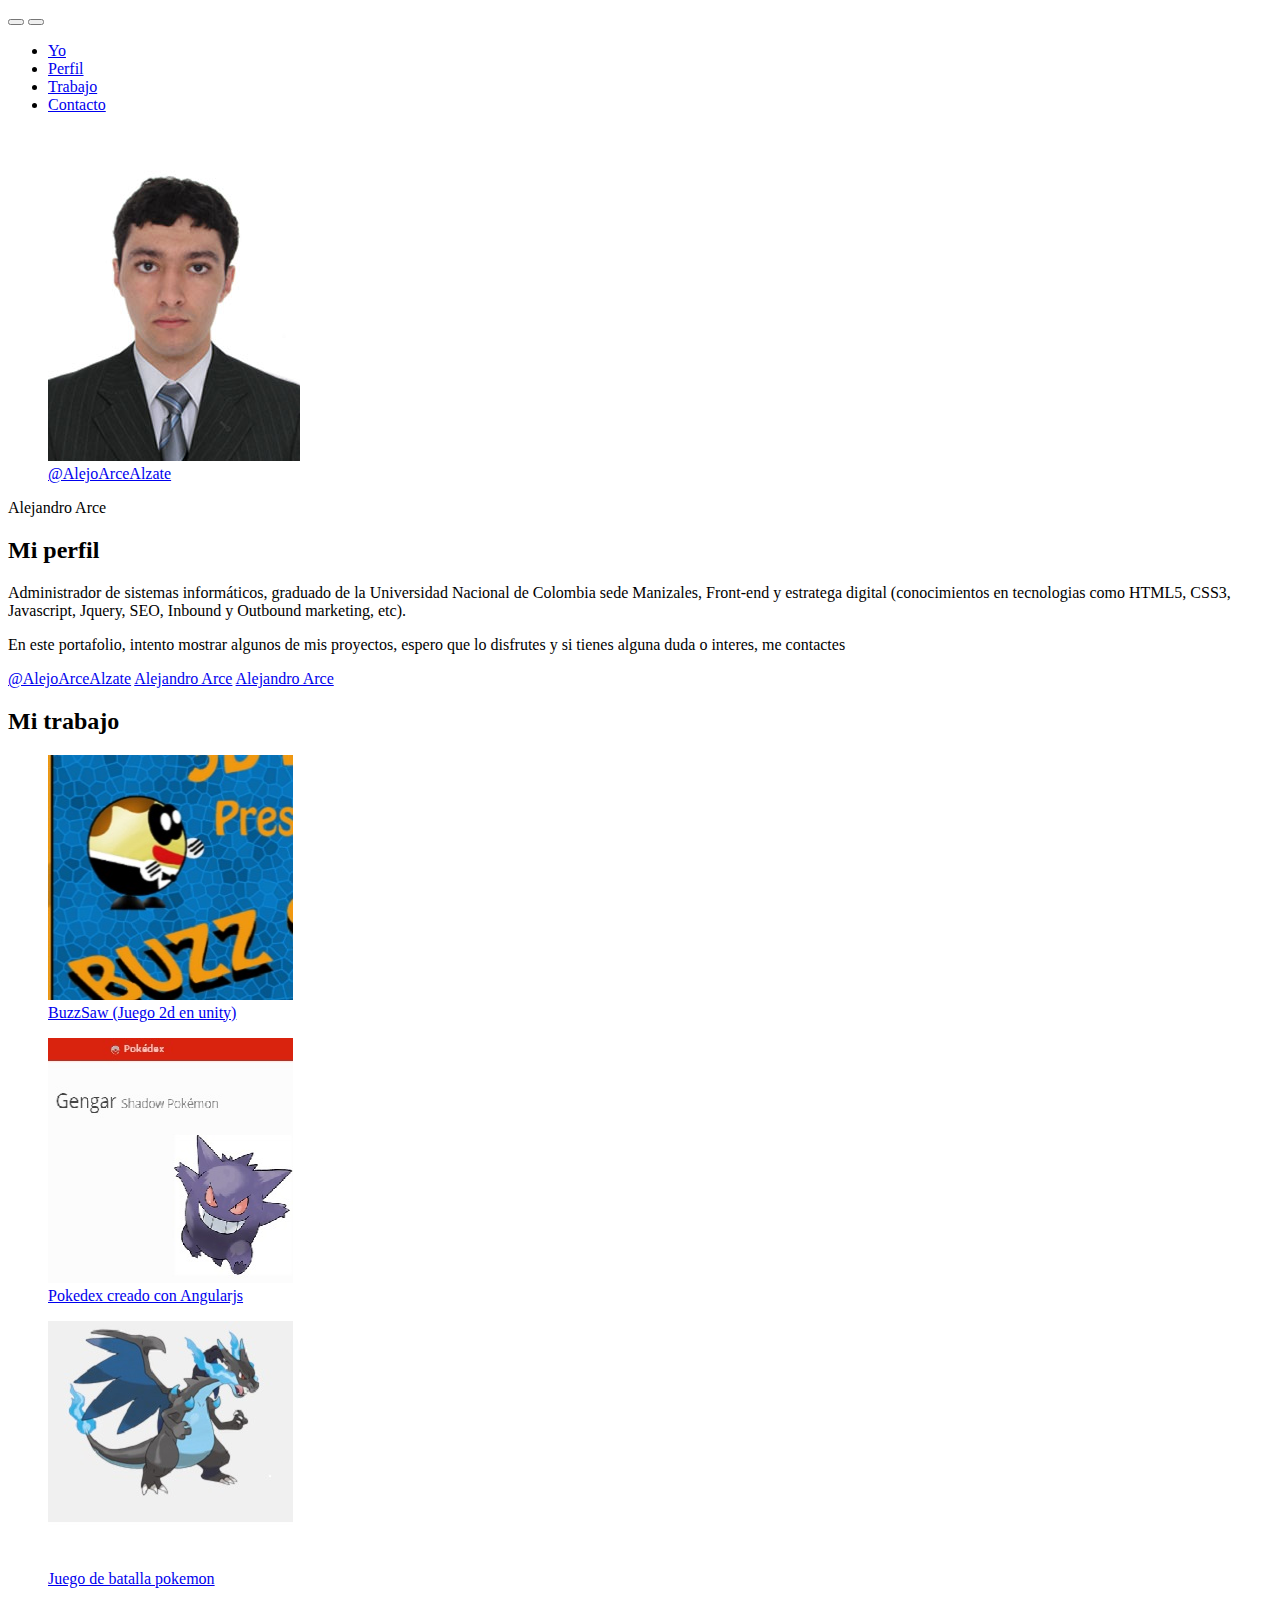
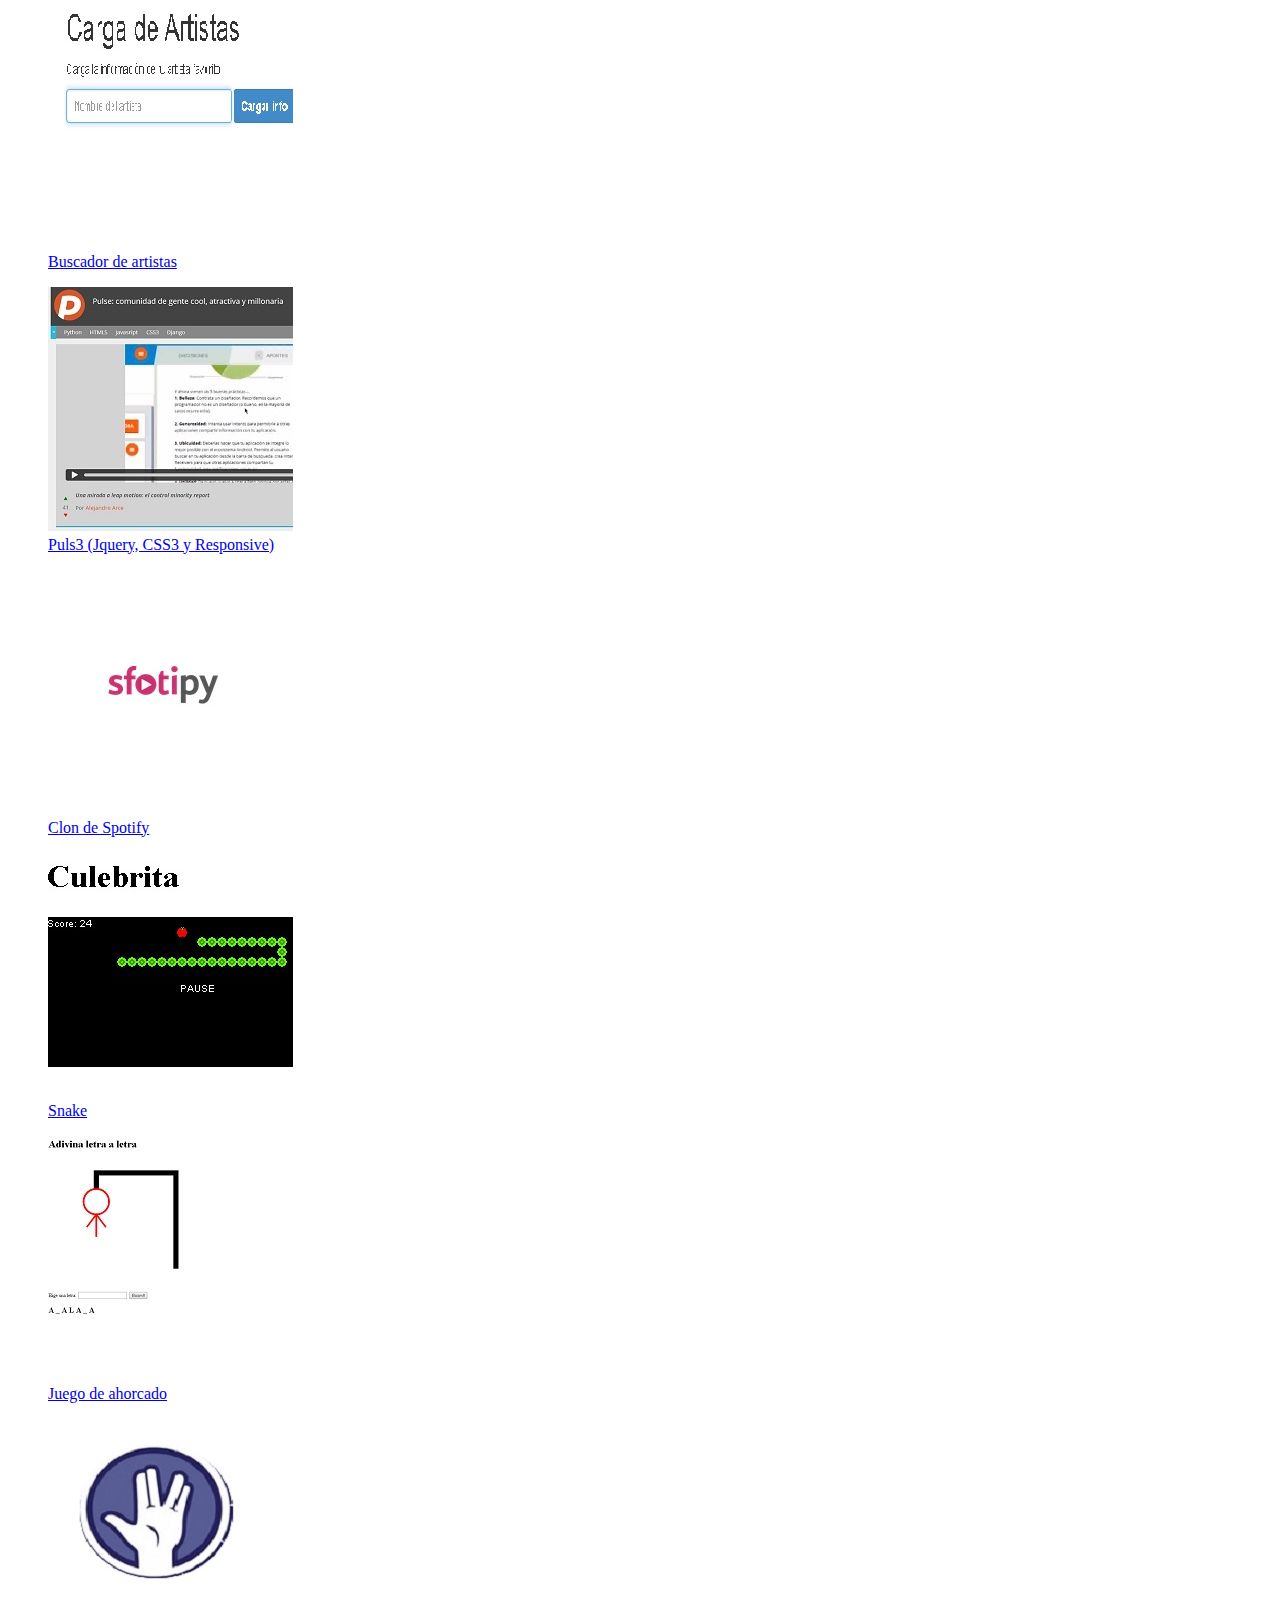
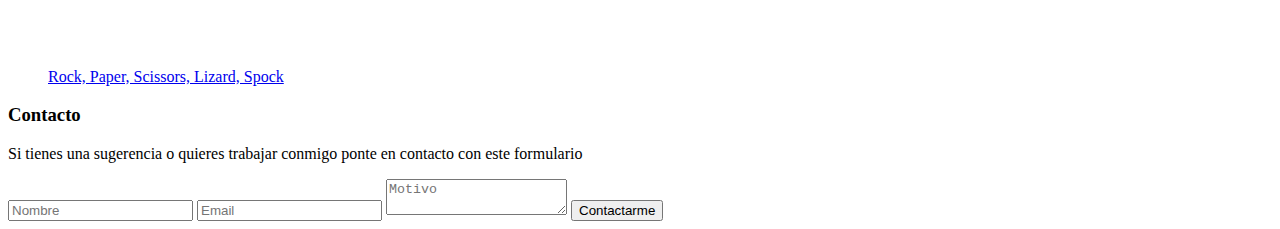
==== commit 03105864: "Objetivo redes sociales 2" ====
--- a/templates/index.html
+++ b/templates/index.html
@@ -40,7 +40,7 @@
             <div class="u-containerDefault">
                 <h2 class="Profile-title u-title">Mi perfil</h2>
                 <p class="Profile-description">
-                    Administrador de sistemas informáticos, graduado de la Universidad Nacional de Colombia sede Manizales, Front-end y estratega digital(conocimientos en tecnologias como HTML5, CSS3, Javascript, Jquery, SEO, Inbound y Outbound marketing, etc). 
+                    Administrador de sistemas informáticos, graduado de la Universidad Nacional de Colombia sede Manizales, Front-end y estratega digital (conocimientos en tecnologias como HTML5, CSS3, Javascript, Jquery, SEO, Inbound y Outbound marketing, etc). 
                 </p>
                 <p class="Profile-description">
                     En este portafolio, intento mostrar algunos de mis proyectos, espero que lo disfrutes y si tienes alguna duda o interes, me contactes
@@ -71,7 +71,7 @@
             </div>
             <div class="Work-container u-containerDefault">
                 <article class="Work-item">
-                    <a href="http://alejandroarcealzate.github.io/Buzz-Saw---Juego-hecho-en-unity/WebPlayer/">
+                    <a href="http://alejandroarcealzate.github.io/Buzz-Saw---Juego-hecho-en-unity/WebPlayer/" target="_black">
                         <figure class="Work-imageContainer">
                             <img class="Work-image" src="../static/images/BuzzSaw.jpg" width="245" height="245" alt="BuzzSaw">
                             <figcaption class="Work-description">BuzzSaw (Juego 2d en unity)</figcaption>
@@ -79,7 +79,7 @@
                     </a>
                 </article>
                 <article class="Work-item">
-                    <a href="http://alejandroarcealzate.github.io/ProyectoPokedex/public/#/">
+                    <a href="http://alejandroarcealzate.github.io/ProyectoPokedex/public/#/" target="_black"> 
                         <figure class="Work-imageContainer">
                             <img class="Work-image" src="../static/images/Pokedex.jpg" width="245" height="245" alt="Pokedex">
                             <figcaption class="Work-description">Pokedex creado con Angularjs</figcaption>
@@ -87,7 +87,7 @@
                     </a>
                 </article>
                 <article class="Work-item">
-                    <a href="http://alejandroarcealzate.github.io/MCHXVSNEW2/">
+                    <a href="http://alejandroarcealzate.github.io/MCHXVSNEW2/" target="_black">
                         <figure class="Work-imageContainer">
                             <img class="Work-image" src="../static/images/ChvsMew2.jpg" width="245" height="245" alt=" Mega Charizard X">
                             <figcaption class="Work-description">Juego de batalla pokemon</figcaption>
@@ -95,7 +95,7 @@
                     </a>
                 </article>
                 <article class="Work-item">
-                    <a href="http://alejandroarcealzate.github.io/Buscador-de-artistas/">
+                    <a href="http://alejandroarcealzate.github.io/Buscador-de-artistas/" target="_black">
                         <figure class="Work-imageContainer">
                             <img class="Work-image" src="../static/images/artistas.jpg" width="245" height="245" alt="buscador de artistas">
                             <figcaption class="Work-description">Buscador de artistas</figcaption>
@@ -103,7 +103,7 @@
                     </a>
                 </article>
                  <article class="Work-item">
-                    <a href="http://alejandroarcealzate.github.io/segunda-version-pulse/">
+                    <a href="http://alejandroarcealzate.github.io/segunda-version-pulse/" target="_black">
                         <figure class="Work-imageContainer">
                             <img class="Work-image" src="../static/images/Puls3.jpg" width="245" height="245" alt="Puls3">
                             <figcaption class="Work-description">Puls3 (Jquery, CSS3 y Responsive)</figcaption>
@@ -111,7 +111,7 @@
                     </a>
                 </article>
                 <article class="Work-item">
-                    <a href="http://alejandroarcealzate.github.io/Sfotipy/">
+                    <a href="http://alejandroarcealzate.github.io/Sfotipy/" target="_black">
                         <figure class="Work-imageContainer">
                             <img class="Work-image" src="../static/images/sfotipy.jpg" width="245" height="245" alt="Clon de Spotify">
                             <figcaption class="Work-description">Clon de Spotify</figcaption>
@@ -119,7 +119,7 @@
                     </a>
                 </article>
                 <article class="Work-item">
-                    <a href="http://alejandroarcealzate.github.io/culebrita/Culebrita.html">
+                    <a href="http://alejandroarcealzate.github.io/culebrita/Culebrita.html" target="_black">
                         <figure class="Work-imageContainer">
                             <img class="Work-image" src="../static/images/culebrita.jpg" width="245" height="245" alt="juego de snake con canvas">
                             <figcaption class="Work-description">Snake</figcaption>
@@ -127,7 +127,7 @@
                     </a>
                 </article>
                 <article class="Work-item">
-                    <a href="http://alejandroarcealzate.github.io/ahorcado/ahorcado.html">
+                    <a href="http://alejandroarcealzate.github.io/ahorcado/ahorcado.html" target="_black">
                         <figure class="Work-imageContainer">
                             <img class="Work-image" src="../static/images/ahorcado.jpg" width="245" height="245" alt="juego de ahorcado con canvas">
                             <figcaption class="Work-description">Juego de ahorcado</figcaption>
@@ -135,7 +135,7 @@
                     </a>
                 </article>
                 <article class="Work-item">
-                    <a href="http://alejandroarcealzate.github.io/Piedra-Papel-Tijera-Lagarto-Spock/#">
+                    <a href="http://alejandroarcealzate.github.io/Piedra-Papel-Tijera-Lagarto-Spock/#" target="_black">
                         <figure class="Work-imageContainer">
                             <img class="Work-image" src="../static/images/Spock.jpg" width="245" height="245" alt="Piedra, Papel, Tijeras, Lagarto, Spock">
                             <figcaption class="Work-description"> Rock, Paper, Scissors, Lizard, Spock</figcaption>
@@ -207,6 +207,17 @@
           ga('create', 'UA-58168932-1', 'auto');
           ga('send', 'pageview');
 
+          $('.Work-item').on('click', function() {
+              ga('send', 'event', 'proyecto', 'click', 'article');
+            });
+          
+          $('.Header-link').on('click', function() {
+              ga('send', 'event', 'redessociales2', 'click', 'headerlink');
+            });
+
+          $('.Profile-link').on('click', function() {
+              ga('send', 'event', 'redessociales', 'click', 'profilelink');
+            });
         </script>
     </body>
 </html>
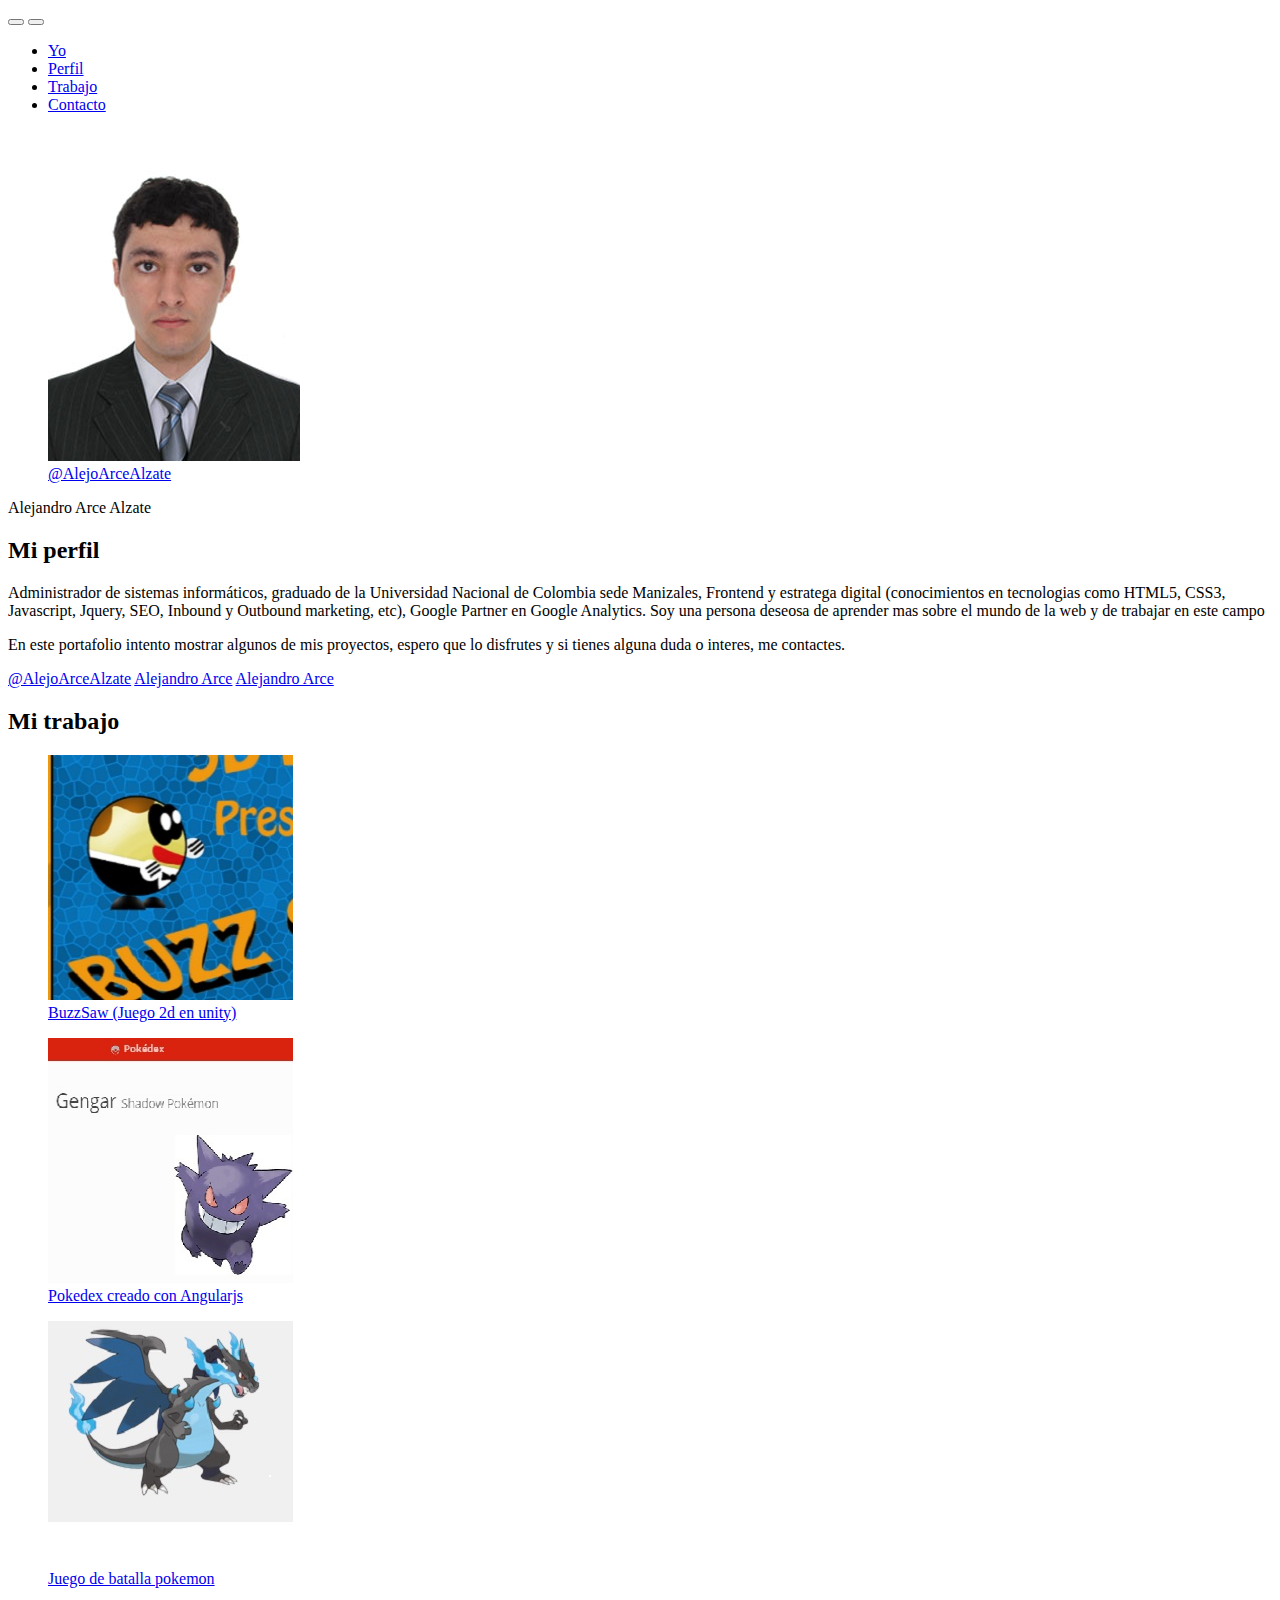
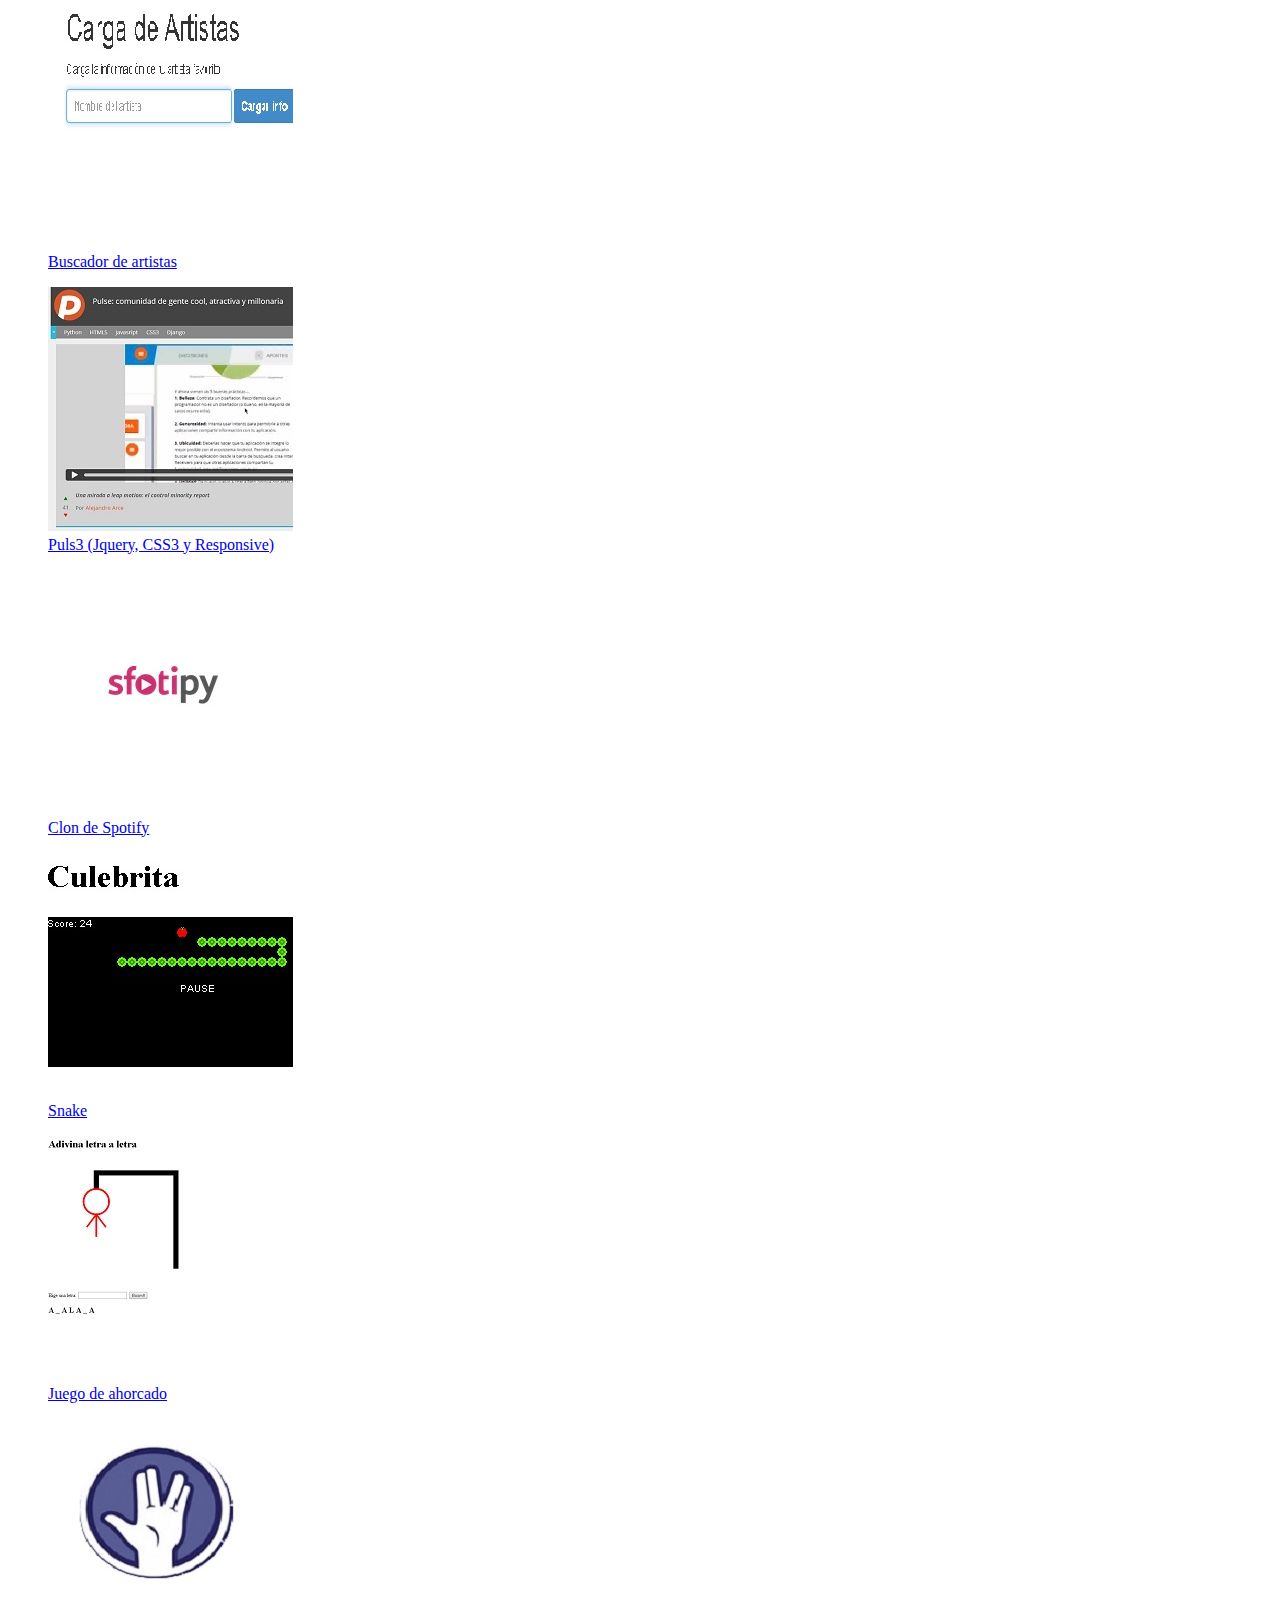
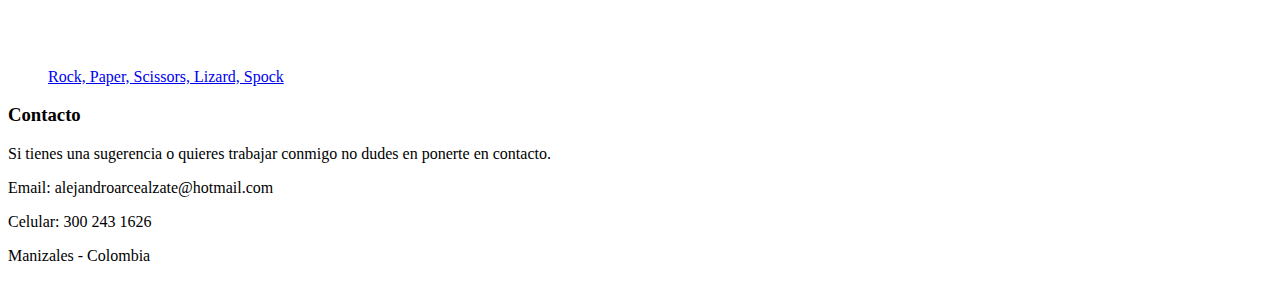
==== commit 17dbfe3c: "Cambios menores en contenido para SEO" ====
--- a/templates/index.html
+++ b/templates/index.html
@@ -1,9 +1,10 @@
 <!DOCTYPE html>
 <html lang="es">
     <head>
-        <title>Portafolio.la</title>
+        <title>Alejandro Arce, Administrador de Sistemas Informáticos</title>
         <meta charset="UTF-8"/>
         <meta name="viewport" content="width=device-width, maximum-scale=1"/>
+        <meta name="description" content="Alejandro Arce Alzate, Administrador de sistemas, Diseñador web FrontEnd, conocimientos en estrategias digitales (SEO, SEM), Google Partner en Analytics"/>
         <link href='http://fonts.googleapis.com/css?family=Open+Sans:400italic,400,700,300' rel='stylesheet' type='text/css'>
         <link rel="stylesheet" href="../static/css/normalize.css">
         <link rel="stylesheet" href="../static/css/estilos.css">
@@ -34,16 +35,16 @@
                     <a class="Header-link" href="https://twitter.com/AlejoArceAlzate" target="_black">@AlejoArceAlzate</a>
                 </figcaption>
             </figure>
-            <p class="Header-name" >Alejandro Arce</p>
+            <p class="Header-name" >Alejandro Arce Alzate</p>
         </header>
         <section id="perfil" class="Profile">
             <div class="u-containerDefault">
                 <h2 class="Profile-title u-title">Mi perfil</h2>
                 <p class="Profile-description">
-                    Administrador de sistemas informáticos, graduado de la Universidad Nacional de Colombia sede Manizales, Front-end y estratega digital (conocimientos en tecnologias como HTML5, CSS3, Javascript, Jquery, SEO, Inbound y Outbound marketing, etc). 
+                    Administrador de sistemas informáticos, graduado de la Universidad Nacional de Colombia sede Manizales, Frontend y estratega digital (conocimientos en tecnologias como HTML5, CSS3, Javascript, Jquery, SEO, Inbound y Outbound marketing, etc), Google Partner en Google Analytics. Soy una persona deseosa de aprender mas sobre el mundo de la web y de trabajar en este campo
                 </p>
                 <p class="Profile-description">
-                    En este portafolio, intento mostrar algunos de mis proyectos, espero que lo disfrutes y si tienes alguna duda o interes, me contactes
+                    En este portafolio intento mostrar algunos de mis proyectos, espero que lo disfrutes y si tienes alguna duda o interes, me contactes. 
                 </p>
                 <a class="Profile-link twitter icon-twitter" href="https://twitter.com/AlejoArceAlzate" target="_blank">@AlejoArceAlzate</a>
                 <a class="Profile-link facebook icon-facebook" href="https://www.facebook.com/alejandro.arcealzate" target="_blank">Alejandro Arce</a>
@@ -148,14 +149,17 @@
         <footer id="contacto" class="Footer">
             <div class="Footer-left">
                 <h3 class="Footer-title">Contacto</h3>
-                <p class="Footer-description">Si tienes una sugerencia o quieres trabajar conmigo ponte en contacto con este formulario</p>
-            </div>
-            <form class="Footer-form">
+                <p class="Footer-description">Si tienes una sugerencia o quieres trabajar conmigo no dudes en ponerte en contacto.</p>
+                <p class="Footer-description">Email: alejandroarcealzate@hotmail.com</p>
+                <p class="Footer-description">Celular: 300 243 1626</p>
+                <p class="Footer-description">Manizales - Colombia</p>
+            </div>
+            <!-- <form class="Footer-form">
                 <input class="Footer-formInput"  type="text" placeholder="Nombre"/>
                 <input class="Footer-formInput" type="email" placeholder="Email"/>
                 <textarea class="Footer-textarea" placeholder="Motivo"></textarea>
                 <button type="submit" class="Footer-button"> Contactarme </button>
-            </form>
+            </form> -->
         </footer>
         <script type="text/javascript" src="http://code.jquery.com/jquery-2.1.1.min.js"></script>
         <script type="text/javascript" src="../static/js/vendors/responsiveslides.min.js"></script>
